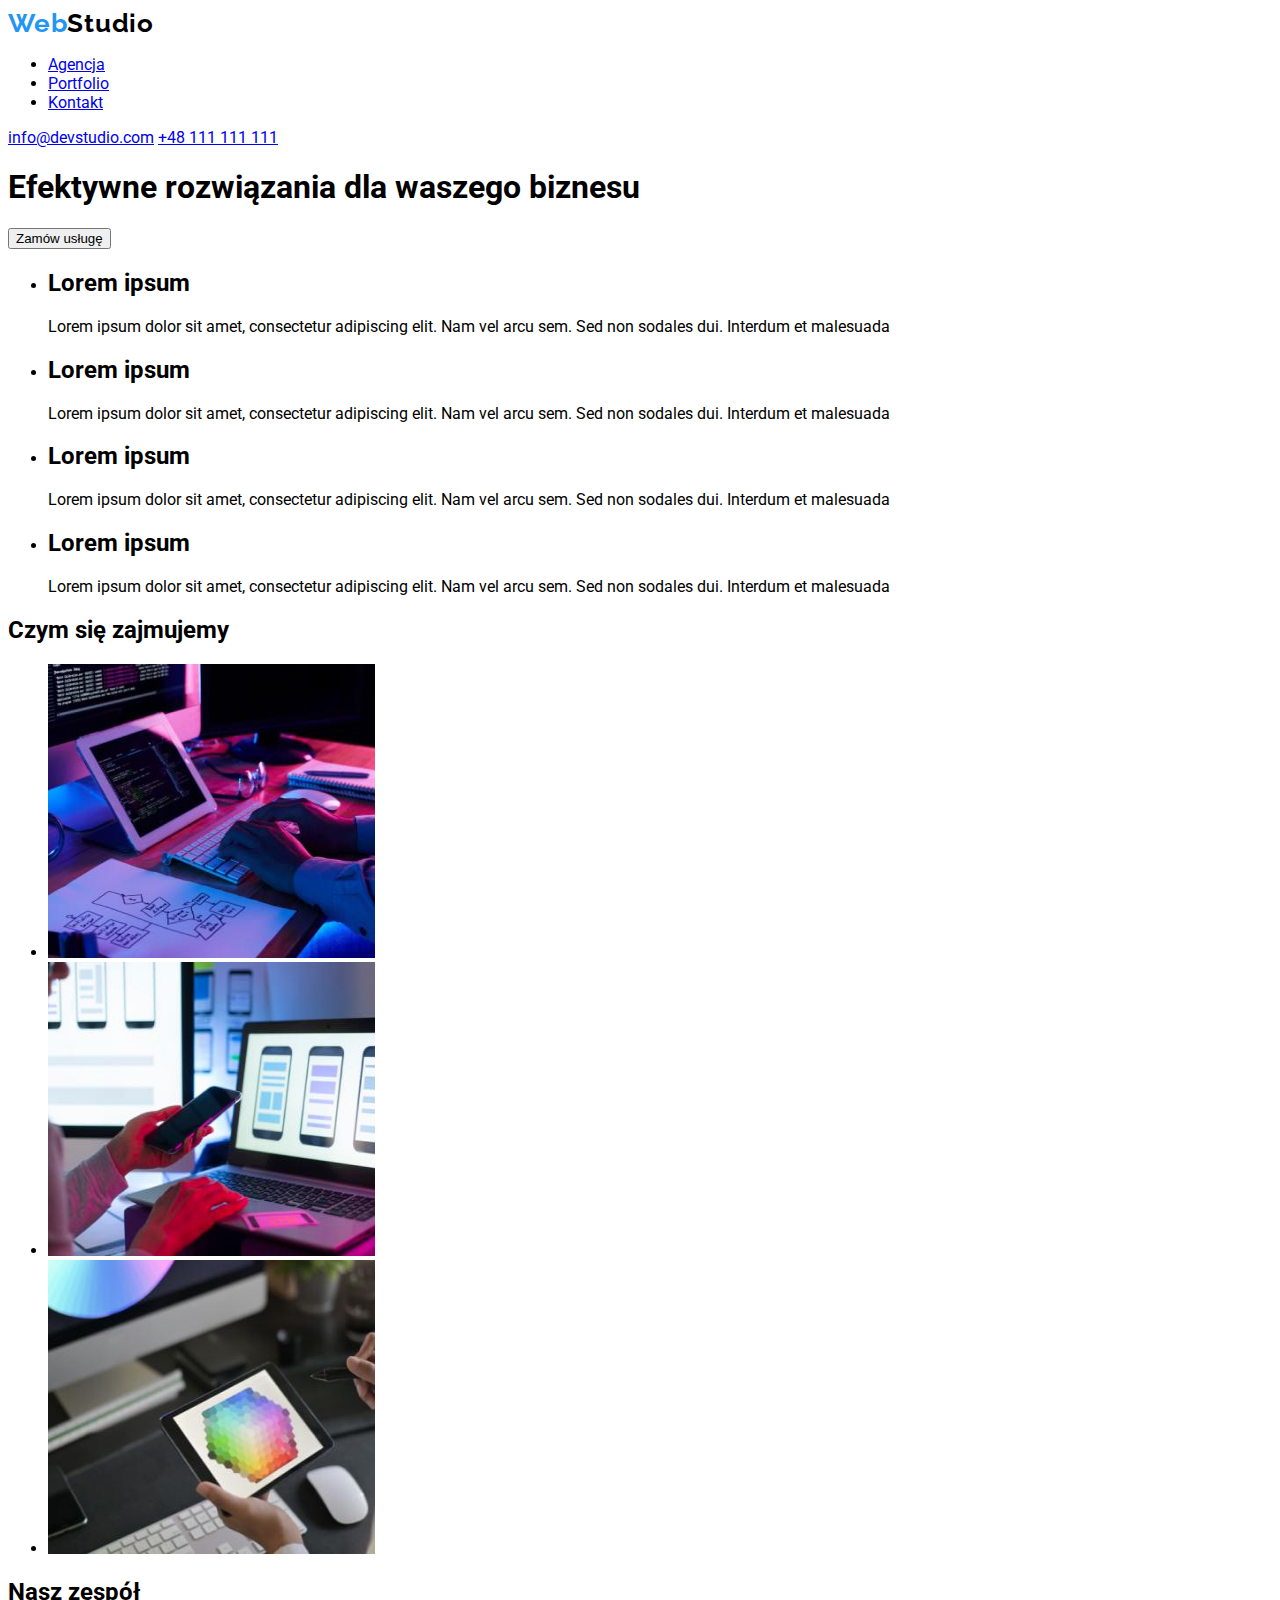
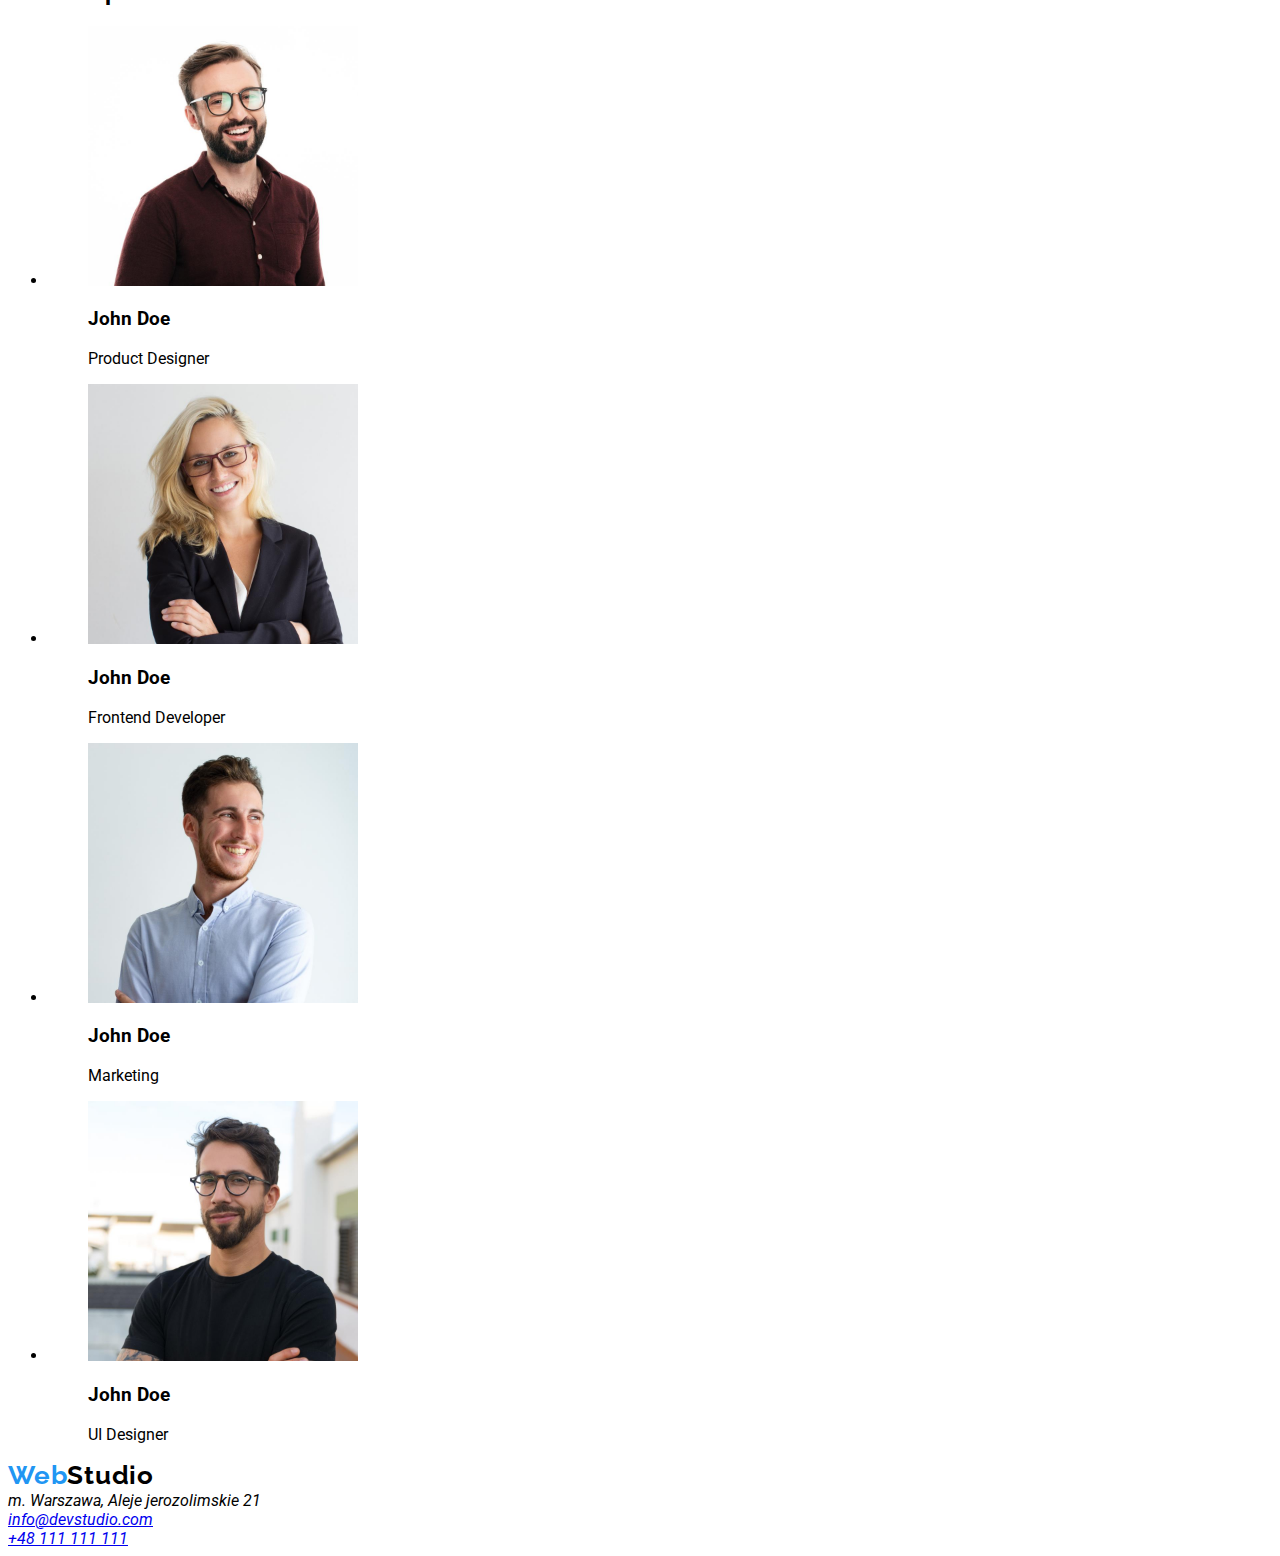
==== index.html @ 237c850c "Changed styles.css" ====
<!DOCTYPE html>
<html lang="pl">
  <head>
    <meta charset="UTF-8" />
    <meta http-equiv="X-UA-Compatible" content="IE=edge" />
    <meta name="viewport" content="width=device-width, initial-scale=1.0" />
    <title>Studio</title>
    <link rel="preconnect" href="https://fonts.googleapis.com" />
    <link rel="preconnect" href="https://fonts.gstatic.com" crossorigin />
    <link
      href="https://fonts.googleapis.com/css2?family=Raleway:wght@700&family=Roboto:wght@400;500;700;900&display=swap"
      rel="stylesheet"
    />
    <link rel="stylesheet" href="./css/styles.css" />
  </head>
  <body>
    <!--Nagłówek makiety-->
    <header>
      <a class="logo" href="index.html"><span class="logo-web">Web</span>Studio</a>
      <!--Menu makiety-->
      <nav>
        <ul>
          <li><a href="#">Agencja</a></li>
          <li><a href="portfolio.html">Portfolio</a></li>
          <li><a href="#">Kontakt</a></li>
        </ul>
      </nav>
      <a href="mailto:info@devstudio.com">info@devstudio.com</a>
      <a href="tel:+48111111111">+48 111 111 111</a>
    </header>
    <main>
      <!--Header makiety-->
      <section>
        <h1>Efektywne rozwiązania dla waszego biznesu</h1>
        <button type="button">Zamów usługę</button>
      </section>
      <!--Nasze atuty-->
      <section>
        <ul>
          <li>
            <div>
              <h2>Lorem ipsum</h2>
              <p>
                Lorem ipsum dolor sit amet, consectetur adipiscing elit. Nam vel
                arcu sem. Sed non sodales dui. Interdum et malesuada
              </p>
            </div>
          </li>
          <li>
            <div>
              <h2>Lorem ipsum</h2>
              <p>
                Lorem ipsum dolor sit amet, consectetur adipiscing elit. Nam vel
                arcu sem. Sed non sodales dui. Interdum et malesuada
              </p>
            </div>
          </li>
          <li>
            <div>
              <h2>Lorem ipsum</h2>
              <p></p>
              <p>
                Lorem ipsum dolor sit amet, consectetur adipiscing elit. Nam vel
                arcu sem. Sed non sodales dui. Interdum et malesuada
              </p>
            </div>
          </li>
          <li>
            <div>
              <h2>Lorem ipsum</h2>
              <p>
                Lorem ipsum dolor sit amet, consectetur adipiscing elit. Nam vel
                arcu sem. Sed non sodales dui. Interdum et malesuada
              </p>
            </div>
          </li>
        </ul>
      </section>
      <!--Czym sie zajmujemy-->
      <section>
        <h2>Czym się zajmujemy</h2>
        <ul>
          <li>
            <img
              src="images/desk1.jpg"
              alt="Praca przy biurku na komputerze i tablecie"
              width="327"
              height="294"
            />
          </li>
          <li>
            <img
              src="images/desk2.jpg"
              alt="Praca przy biurku z latopem i telefonem komórkowym"
              width="327"
              height="294"
            />
          </li>
          <li>
            <img
              src="images/desk3.jpg"
              alt="Praca z tabletem"
              width="327"
              height="294"
            />
          </li>
        </ul>
      </section>
      <!--Nasz zespół-->
      <section>
        <h2>Nasz zespół</h2>
        <ul>
          <li>
            <figure>
              <img
                src="images/productdesigner.jpg"
                alt="Product Designer"
                width="270"
                height="260"
              />
              <figcaption>
                <h3>John Doe</h3>
                <p>Product Designer</p>
              </figcaption>
            </figure>
          </li>
          <li>
            <figure>
              <img
                src="images/fronenddeveloper.jpg"
                alt="Frontend Developer"
                width="270"
                height="260"
              />
              <figcaption>
                <h3>John Doe</h3>
                <p>Frontend Developer</p>
              </figcaption>
            </figure>
          </li>
          <li>
            <figure>
              <img
                src="images/marketing.jpg"
                alt="Marketing"
                width="270"
                height="260"
              />
              <figcaption>
                <h3>John Doe</h3>
                <p>Marketing</p>
              </figcaption>
            </figure>
          </li>
          <li>
            <figure>
              <img
                src="images/uidesigner.jpg"
                alt="UI Designer"
                width="270"
                height="260"
              />
              <figcaption>
                <h3>John Doe</h3>
                <p>UI Designer</p>
              </figcaption>
            </figure>
          </li>
        </ul>
      </section>
    </main>
    <!--Footer-->
    <footer>
      <a class="logo" href="index.html"><span class="logo-web">Web</span>Studio</a>
      <address>
        m. Warszawa, Aleje jerozolimskie 21 <br />
        <a href="mailto:info@devstudio.com">info@devstudio.com</a> <br />
        <a href="tel:+48111111111">+48 111 111 111</a>
      </address>
    </footer>
  </body>
</html>
---- css/styles.css ----
/* font-family: 'Raleway', sans-serif;*/
/* family: 'Roboto', sans-serif; */
:root{
    --main-color: "212121";
}
body {
    font-family: 'Roboto'; sans-serfif; 
    color: var (--main-color);
}
.logo {
font-family: 'Raleway'; sans-serfif;
font-weight: 700;
font-size: 26px;
line-height: 31px;
text-decoration: none;
letter-spacing: 0.03em;
color: #000;
}
.logo-web {
    color: #2196F3; 
}
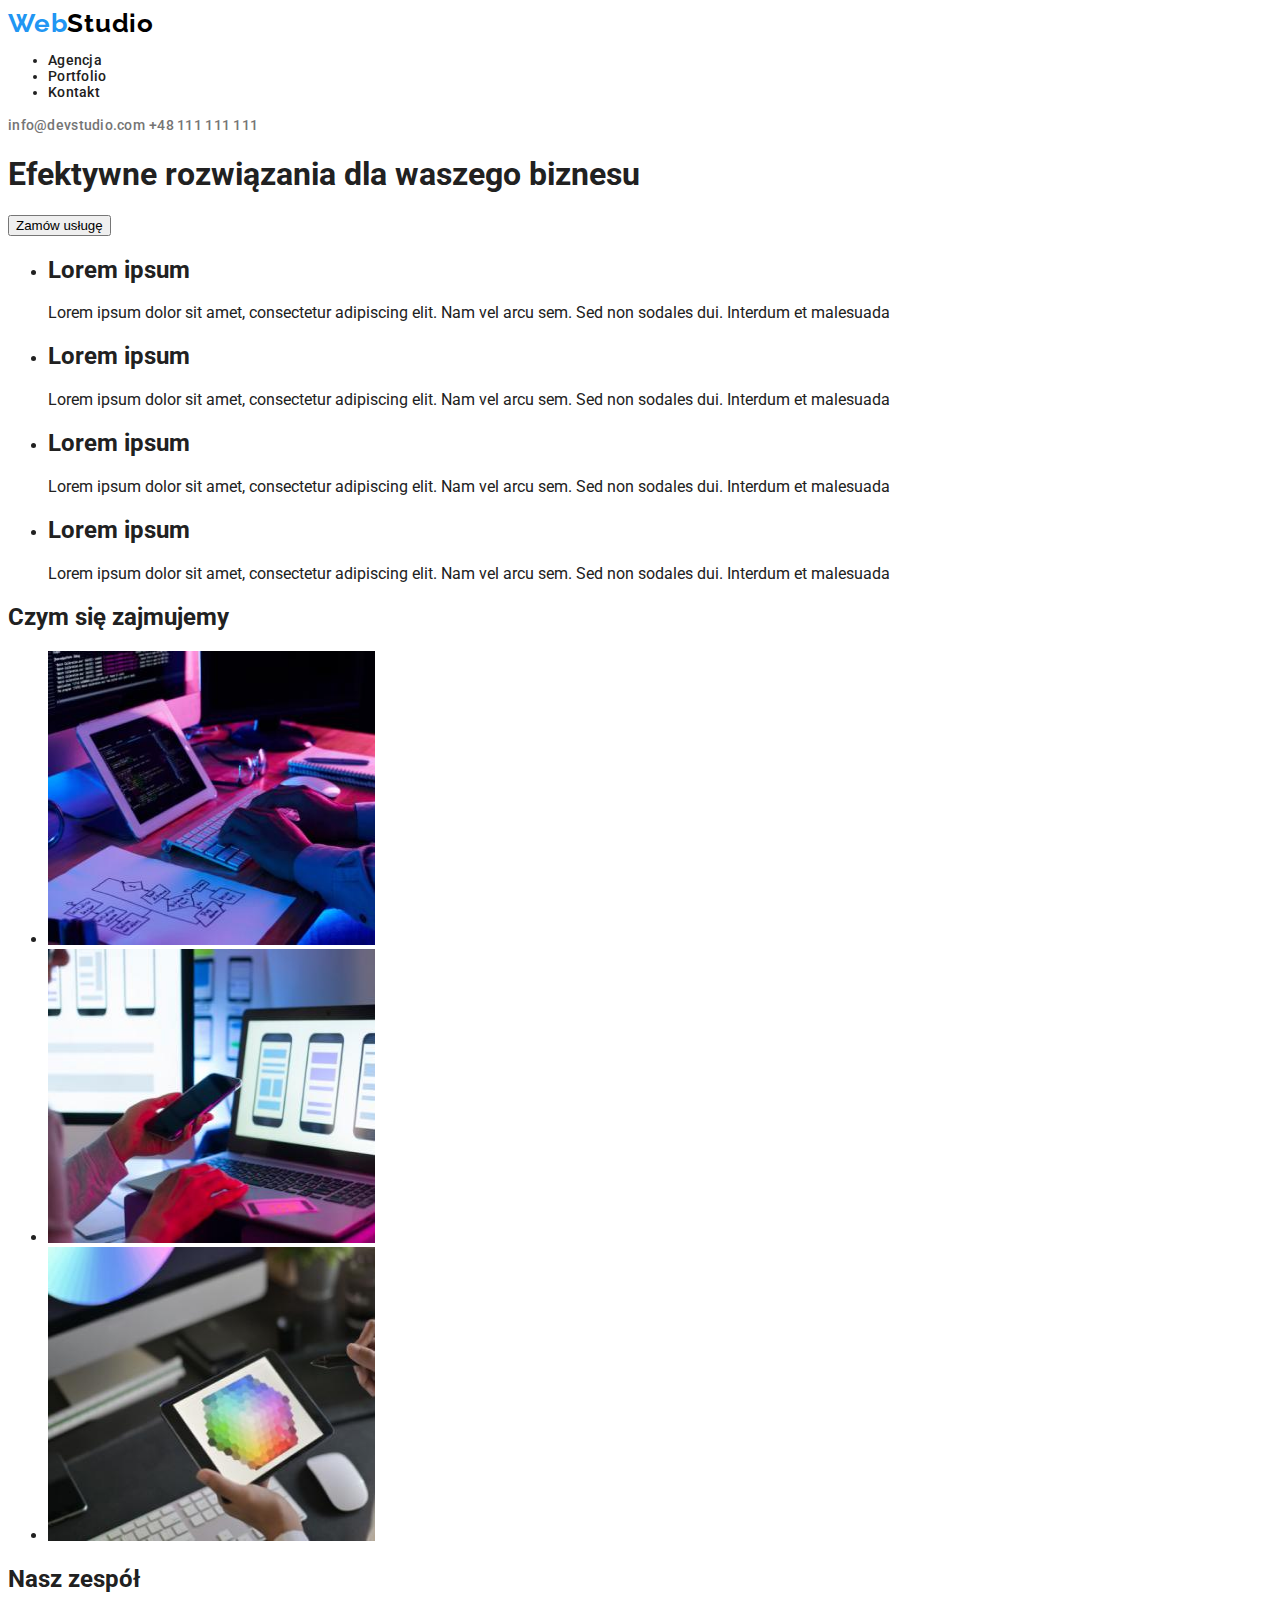
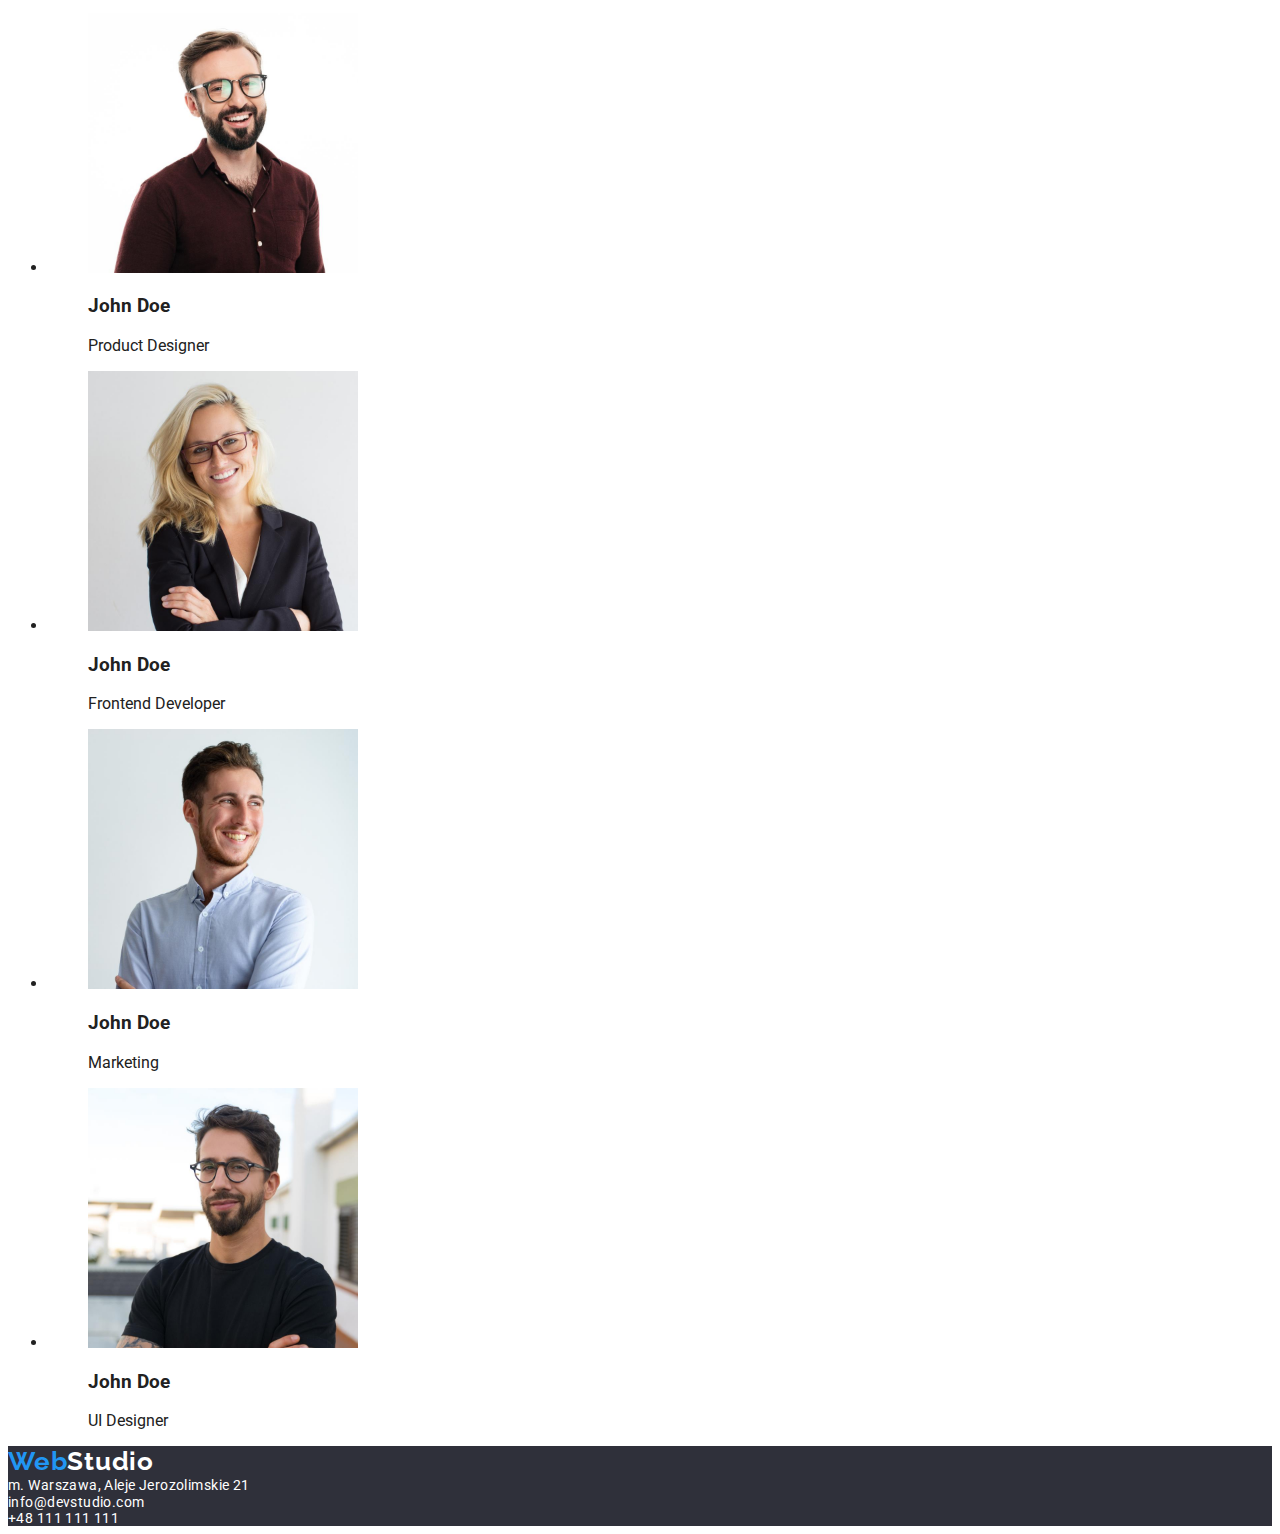
==== commit d5015154: "updated styles.css" ====
--- a/index.html
+++ b/index.html
@@ -16,17 +16,17 @@
   <body>
     <!--Nagłówek makiety-->
     <header>
-      <a class="logo" href="index.html"><span class="logo-web">Web</span>Studio</a>
+      <a class="header-logo" href="index.html"><span class="logo-web">Web</span>Studio</a>
       <!--Menu makiety-->
       <nav>
-        <ul>
-          <li><a href="#">Agencja</a></li>
-          <li><a href="portfolio.html">Portfolio</a></li>
-          <li><a href="#">Kontakt</a></li>
+        <ul class="nav-list">
+          <li><a class="nav-list-item-link" href="#">Agencja</a></li>
+          <li><a class="nav-list-item-link" href="portfolio.html">Portfolio</a></li>
+          <li><a class="nav-list-item-link" href="#">Kontakt</a></li>
         </ul>
       </nav>
-      <a href="mailto:info@devstudio.com">info@devstudio.com</a>
-      <a href="tel:+48111111111">+48 111 111 111</a>
+      <a class="header-address" href="mailto:info@devstudio.com">info@devstudio.com</a>
+      <a class="header-phone" href="tel:+48111111111">+48 111 111 111</a>
     </header>
     <main>
       <!--Header makiety-->
@@ -170,12 +170,12 @@
       </section>
     </main>
     <!--Footer-->
-    <footer>
-      <a class="logo" href="index.html"><span class="logo-web">Web</span>Studio</a>
-      <address>
-        m. Warszawa, Aleje jerozolimskie 21 <br />
-        <a href="mailto:info@devstudio.com">info@devstudio.com</a> <br />
-        <a href="tel:+48111111111">+48 111 111 111</a>
+    <footer class="footer-color">
+      <a class="footer-logo" href="index.html"><span class="logo-web">Web</span>Studio</a>
+      <address class="footer-address">
+        m. Warszawa, Aleje Jerozolimskie 21 <br />
+        <a class="footer-address-link" href="mailto:info@devstudio.com">info@devstudio.com</a> <br />
+        <a class="footer-phone-link" href="tel:+48111111111">+48 111 111 111</a>
       </address>
     </footer>
   </body>
--- a/css/styles.css
+++ b/css/styles.css
@@ -1,21 +1,76 @@
-/* font-family: 'Raleway', sans-serif;*/
-/* family: 'Roboto', sans-serif; */
-:root{
-    --main-color: "212121";
+:root {
+    --main-color: #212121;
+    --support-color: #757575;
+    --higlight-color: #2196F3;
+    --logo-color: #000000;
+    --logo-footer-color: #FFFFFF;
+    --footer-link-color: #FFFFFF 60%;
+    --background-color: #2F303A;
 }
 body {
     font-family: 'Roboto'; sans-serfif; 
-    color: var (--main-color);
+    color: var(--main-color);
 }
-.logo {
+.header-logo, .logo-web, .footer-logo {
 font-family: 'Raleway'; sans-serfif;
 font-weight: 700;
 font-size: 26px;
-line-height: 31px;
+line-height: 1.19;
 text-decoration: none;
 letter-spacing: 0.03em;
-color: #000;
+color: var(--logo-color);
 }
 .logo-web {
-    color: #2196F3; 
+color: var(--higlight-color); 
 }
+.footer-logo {
+color: var(--logo-footer-color);
+}
+.header-address, .header-phone {
+    font-weight: 500;
+    font-size: 14px;
+    line-height: 1.14;
+    text-decoration: none;
+    letter-spacing: 0.02em;
+    color: var(--support-color);
+}
+.header-address:hover, .header-phone:hover,
+.header-address:focus, .header-phone:focus {
+color: var(--higlight-color);
+text-decoration: underline;
+}
+.nav-list, .nav-list-item-link {
+    font-weight: 500;
+    font-size: 14px;
+    line-height: 1.14;
+    text-decoration: none;
+    letter-spacing: 0.02em;
+    color: var(--main-color);
+}
+/*.nav-list-item-link:hover, .nav-list-item-link:focus {
+    color: var(--higlight-color);
+    text-decoration: underline;
+}*/
+.footer-color {
+background-color: var(--background-color);
+}
+.footer-address {
+    font-style: normal;
+    font-size: 14px;
+    line-height: 1.171;
+    letter-spacing: 0.03em;
+    color: var(--logo-footer-color);
+}
+.footer-address-link, .footer-phone-link, .footer-address-link-u {
+    color: var(--footer-link-color);
+    text-decoration: none;
+}
+.footer-address-link-u {
+    text-decoration: underline;
+}
+.footer-address-link:hover, .footer-phone-link:hover,
+.footer-address-link:focus, .footer-phone-link:focus,
+.footer-address-link-u:hover,.footer-address-link-u:focus {
+color: var(--higlight-color);
+text-decoration: underline;
+}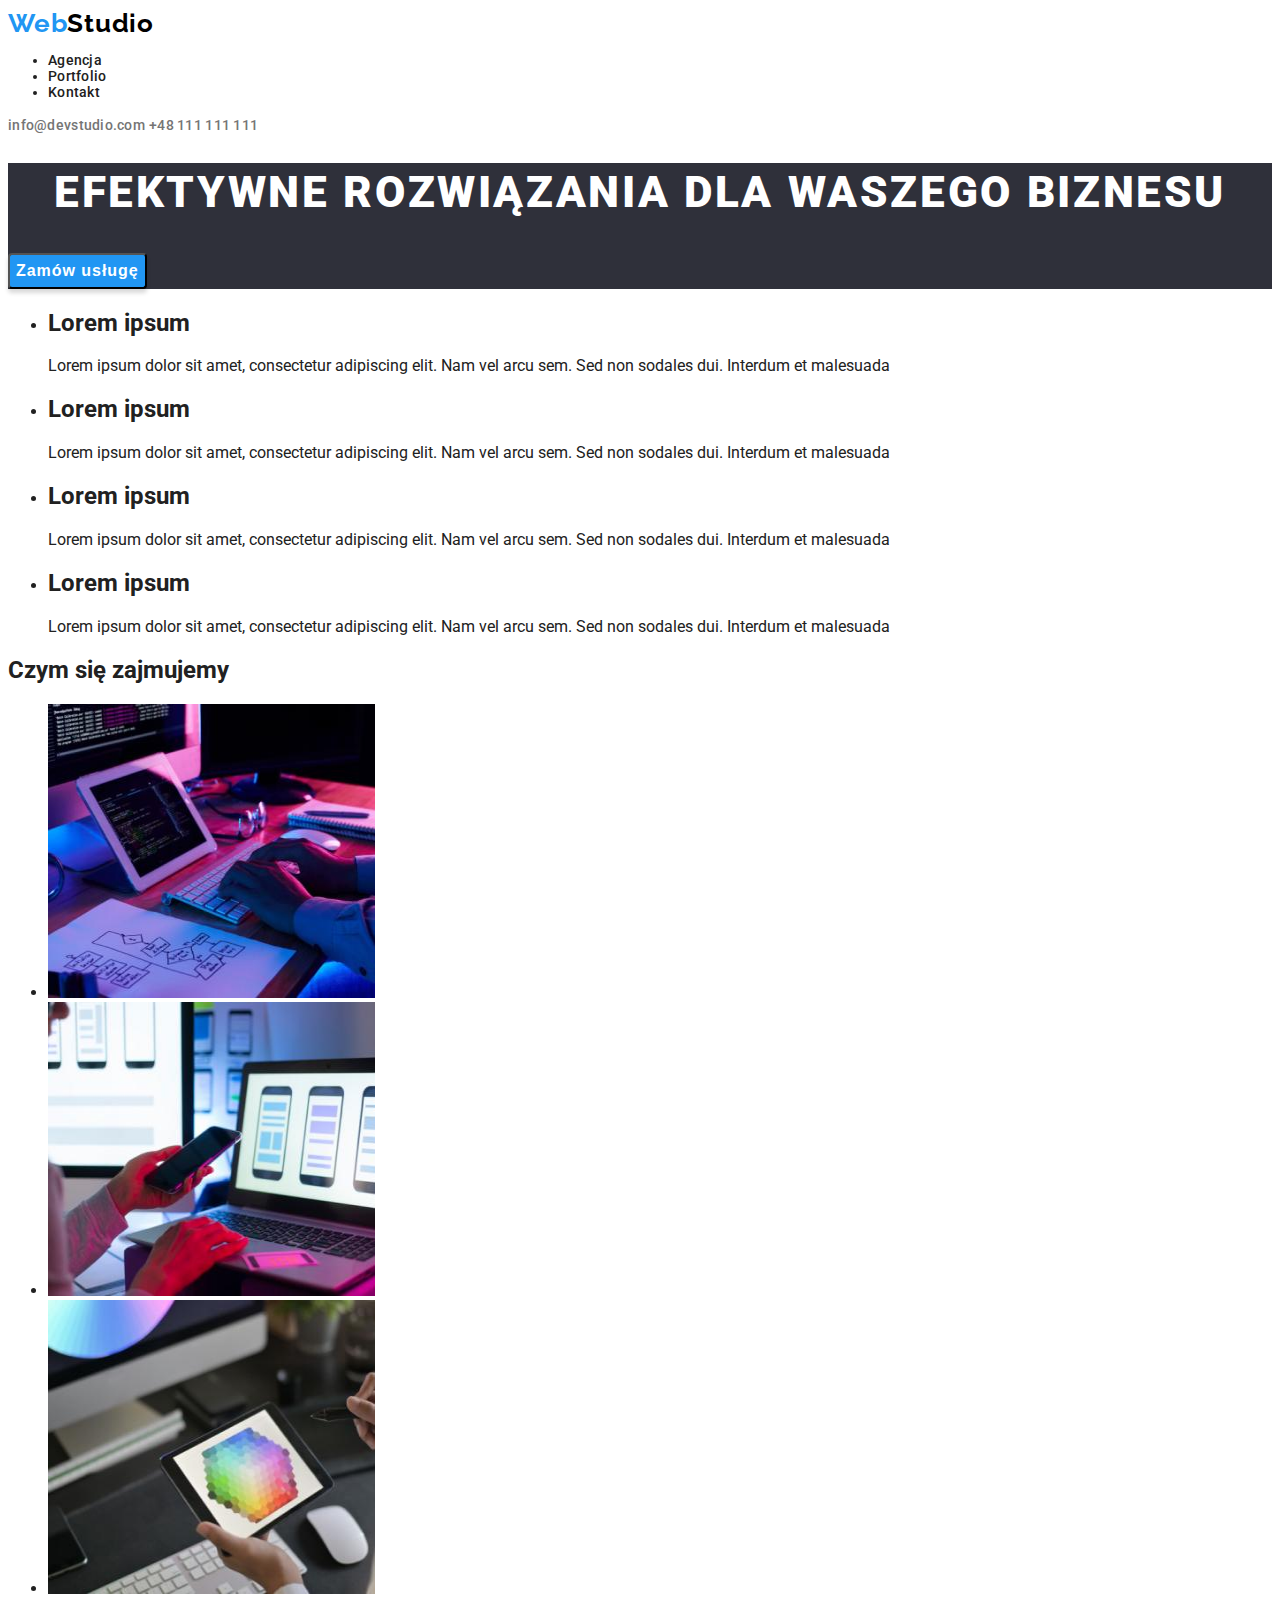
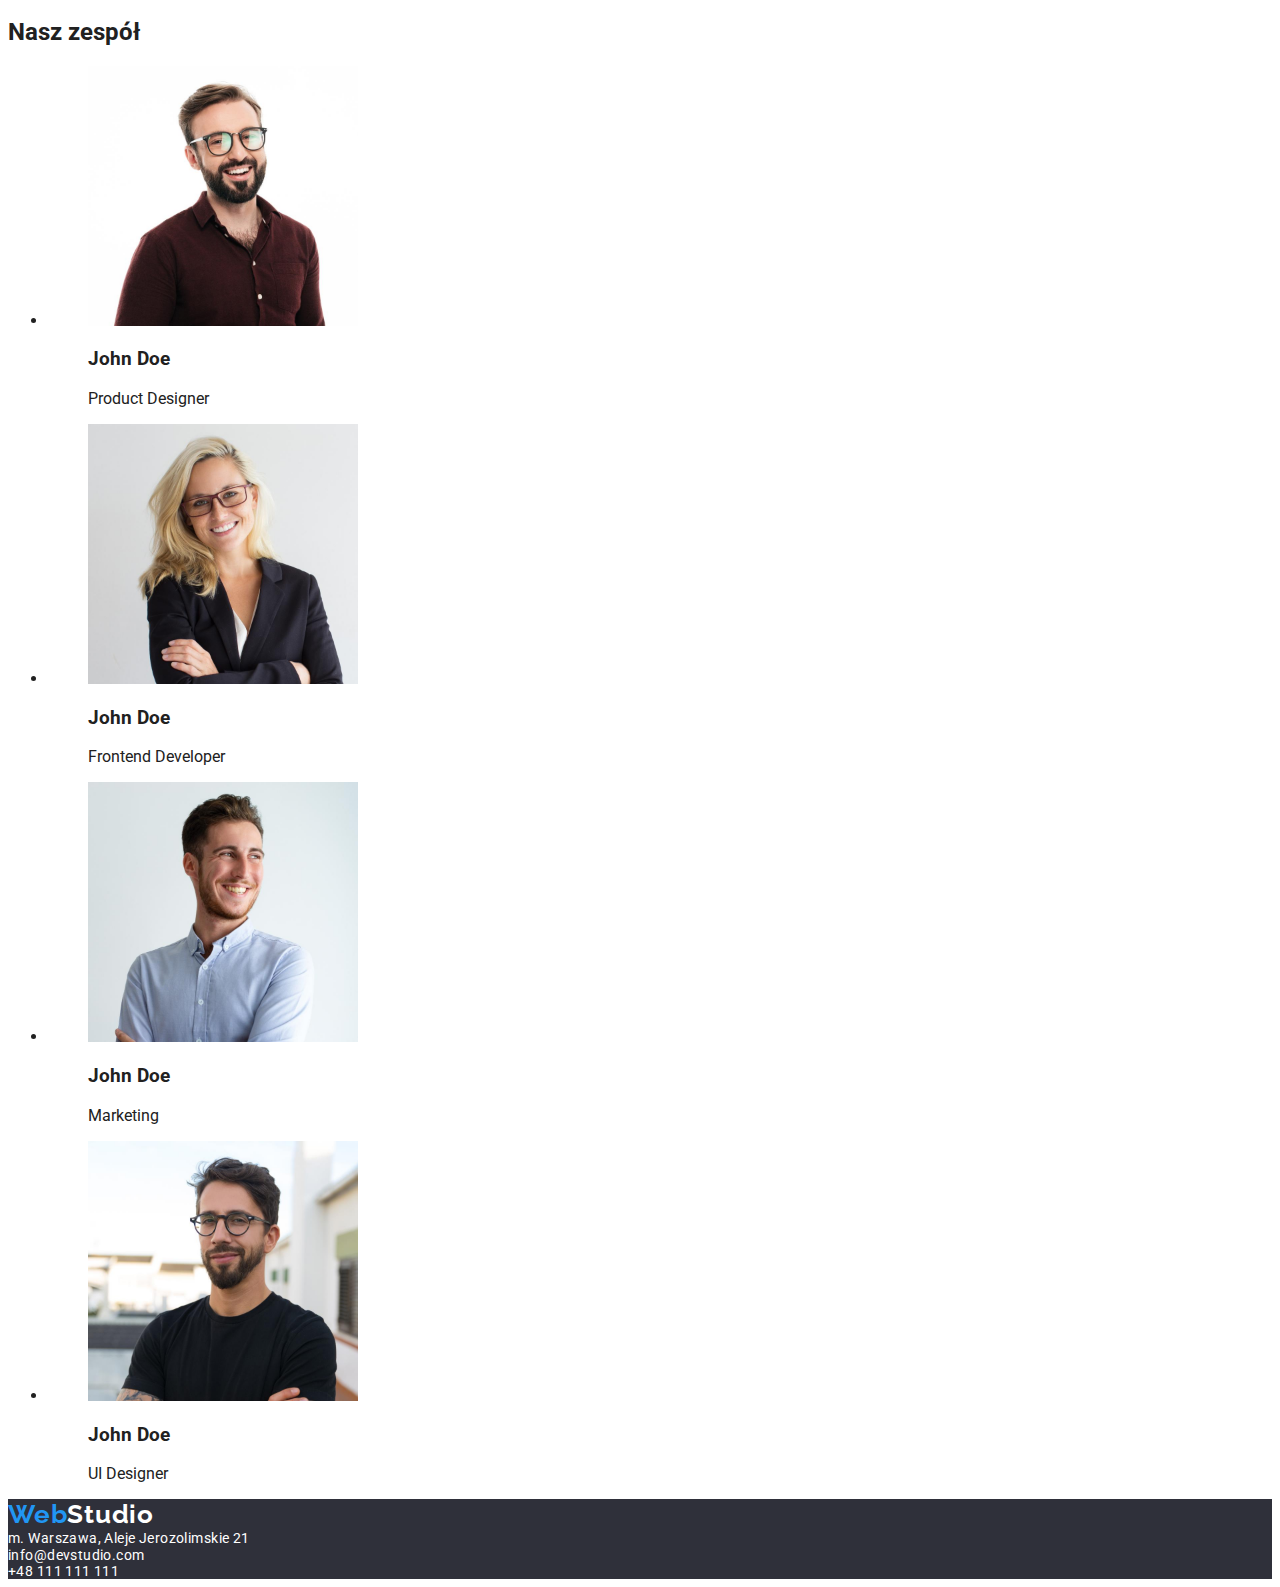
==== commit 3349223f: "Updatede styles.css" ====
--- a/index.html
+++ b/index.html
@@ -30,9 +30,9 @@
     </header>
     <main>
       <!--Header makiety-->
-      <section>
-        <h1>Efektywne rozwiązania dla waszego biznesu</h1>
-        <button type="button">Zamów usługę</button>
+      <section class="main-title">
+        <h1 class="main-title-text" >Efektywne rozwiązania dla waszego biznesu</h1>
+        <button class="main-button" type="button">Zamów usługę</button>
       </section>
       <!--Nasze atuty-->
       <section>
--- a/css/styles.css
+++ b/css/styles.css
@@ -6,13 +6,14 @@
     --logo-footer-color: #FFFFFF;
     --footer-link-color: #FFFFFF 60%;
     --background-color: #2F303A;
+    --box-shadow-color: rgba(0, 0, 0, 0.15);
 }
 body {
-    font-family: 'Roboto'; sans-serfif; 
+    font-family: 'Roboto', sans-serfif;
     color: var(--main-color);
 }
 .header-logo, .logo-web, .footer-logo {
-font-family: 'Raleway'; sans-serfif;
+font-family: 'Raleway', sans-serfif;
 font-weight: 700;
 font-size: 26px;
 line-height: 1.19;
@@ -47,10 +48,35 @@
     letter-spacing: 0.02em;
     color: var(--main-color);
 }
-/*.nav-list-item-link:hover, .nav-list-item-link:focus {
+.nav-list-item-link:hover, .nav-list-item-link:focus {
     color: var(--higlight-color);
     text-decoration: underline;
-}*/
+}
+.main-title {
+    background-color: var(--background-color);
+}
+.main-title-text {
+font-weight: 900;
+font-size: 44px;
+line-height: 1.36;
+text-align: center;
+letter-spacing: 0.06em;
+text-transform: uppercase;
+color: var(--logo-footer-color);
+}
+.main-button {
+background: var(--higlight-color);
+box-shadow: 0px 4px 4px var(--box-shadow-color);
+border-radius: 4px;
+font-weight: 700;
+font-size: 16px;
+line-height: 1.88;
+display: flex;
+align-items: center;
+text-align: center;
+letter-spacing: 0.06em;
+color: var(--logo-footer-color);
+}
 .footer-color {
 background-color: var(--background-color);
 }
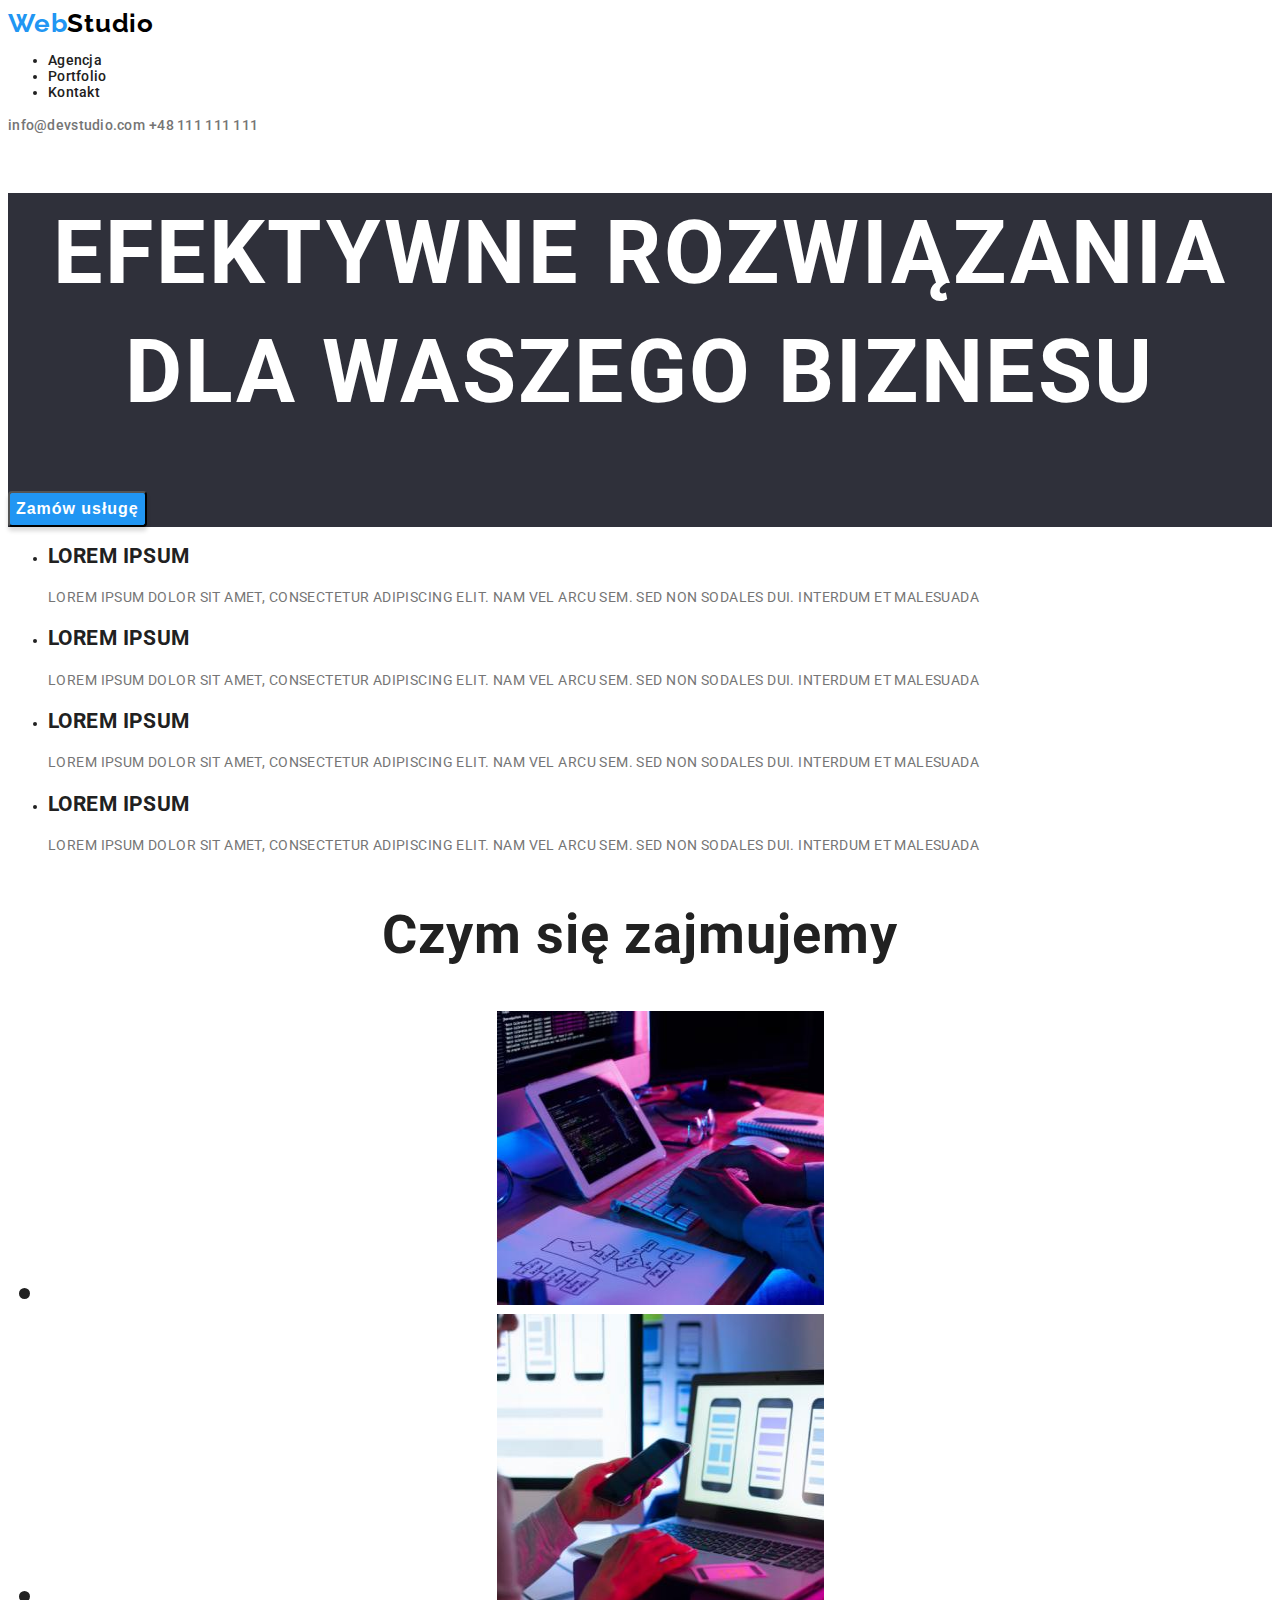
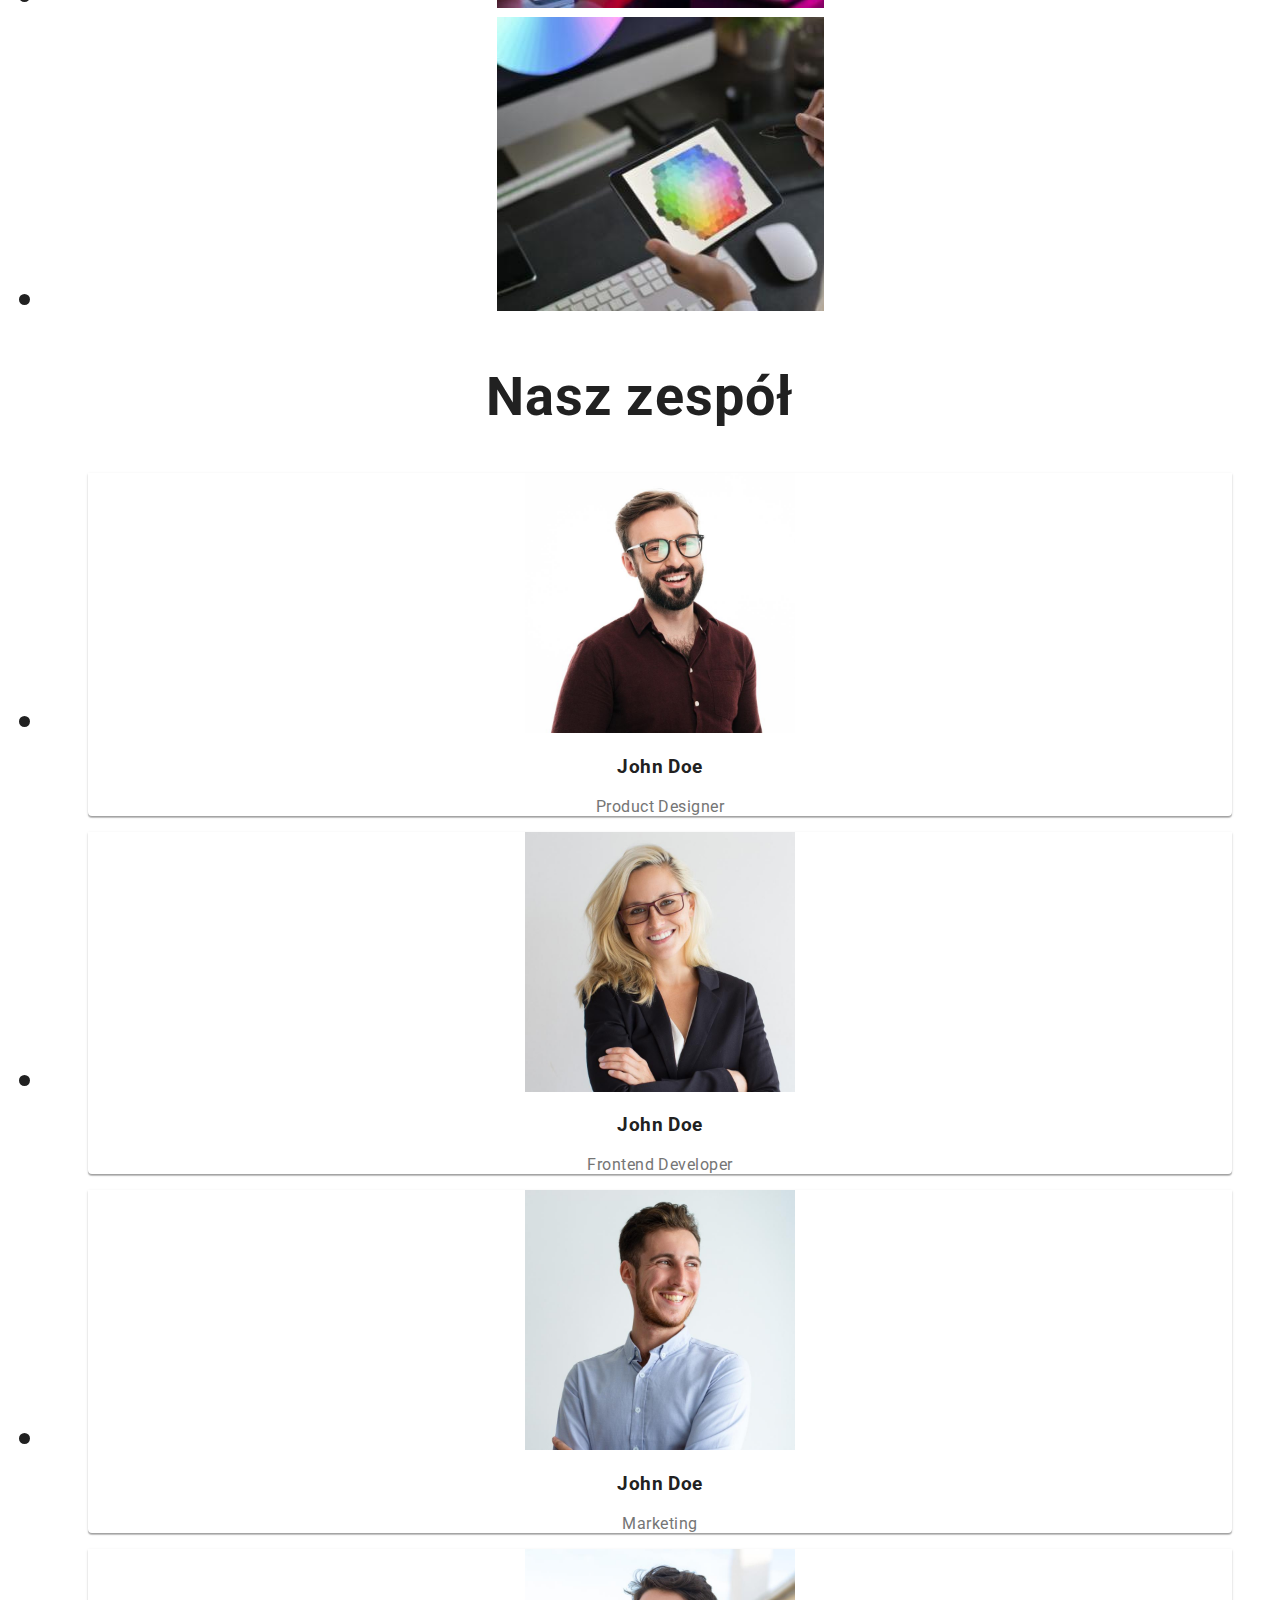
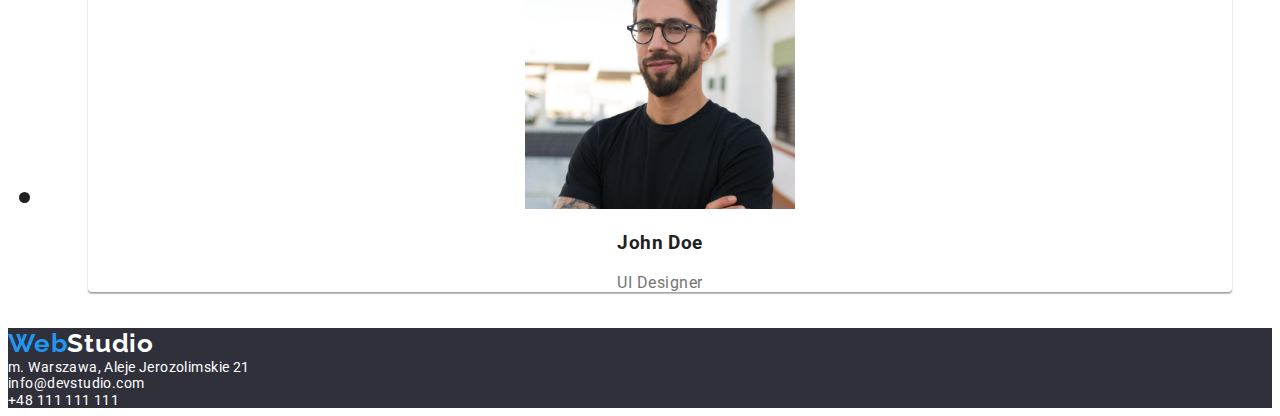
==== commit a634be4b: "updated styles.css" ====
--- a/index.html
+++ b/index.html
@@ -30,17 +30,17 @@
     </header>
     <main>
       <!--Header makiety-->
-      <section class="main-title">
-        <h1 class="main-title-text" >Efektywne rozwiązania dla waszego biznesu</h1>
+      <section class="main-section">
+        <h1>Efektywne rozwiązania dla waszego biznesu</h1>
         <button class="main-button" type="button">Zamów usługę</button>
       </section>
       <!--Nasze atuty-->
-      <section>
+      <section class="trumps" >
         <ul>
           <li>
             <div>
               <h2>Lorem ipsum</h2>
-              <p>
+              <p class="trumps-item">
                 Lorem ipsum dolor sit amet, consectetur adipiscing elit. Nam vel
                 arcu sem. Sed non sodales dui. Interdum et malesuada
               </p>
@@ -49,7 +49,7 @@
           <li>
             <div>
               <h2>Lorem ipsum</h2>
-              <p>
+              <p class="trumps-item">
                 Lorem ipsum dolor sit amet, consectetur adipiscing elit. Nam vel
                 arcu sem. Sed non sodales dui. Interdum et malesuada
               </p>
@@ -58,8 +58,7 @@
           <li>
             <div>
               <h2>Lorem ipsum</h2>
-              <p></p>
-              <p>
+              <p class="trumps-item">
                 Lorem ipsum dolor sit amet, consectetur adipiscing elit. Nam vel
                 arcu sem. Sed non sodales dui. Interdum et malesuada
               </p>
@@ -68,7 +67,7 @@
           <li>
             <div>
               <h2>Lorem ipsum</h2>
-              <p>
+              <p class="trumps-item">
                 Lorem ipsum dolor sit amet, consectetur adipiscing elit. Nam vel
                 arcu sem. Sed non sodales dui. Interdum et malesuada
               </p>
@@ -77,7 +76,7 @@
         </ul>
       </section>
       <!--Czym sie zajmujemy-->
-      <section>
+      <section class="works" >
         <h2>Czym się zajmujemy</h2>
         <ul>
           <li>
@@ -107,62 +106,62 @@
         </ul>
       </section>
       <!--Nasz zespół-->
-      <section>
+      <section class="team" >
         <h2>Nasz zespół</h2>
         <ul>
           <li>
-            <figure>
+            <figure class="team-img">
               <img
                 src="images/productdesigner.jpg"
                 alt="Product Designer"
                 width="270"
                 height="260"
               />
-              <figcaption>
+              <figcaption class="team-img-name">
                 <h3>John Doe</h3>
-                <p>Product Designer</p>
+                <p class="team-img-descrip">Product Designer</p>
               </figcaption>
             </figure>
           </li>
           <li>
-            <figure>
+            <figure class="team-img">
               <img
                 src="images/fronenddeveloper.jpg"
                 alt="Frontend Developer"
                 width="270"
                 height="260"
               />
-              <figcaption>
+              <figcaption class="team-img-name">
                 <h3>John Doe</h3>
-                <p>Frontend Developer</p>
+                <p class="team-img-descrip">Frontend Developer</p>
               </figcaption>
             </figure>
           </li>
           <li>
-            <figure>
+            <figure class="team-img">
               <img
                 src="images/marketing.jpg"
                 alt="Marketing"
                 width="270"
                 height="260"
               />
-              <figcaption>
+              <figcaption class="team-img-name">
                 <h3>John Doe</h3>
-                <p>Marketing</p>
+                <p class="team-img-descrip">Marketing</p>
               </figcaption>
             </figure>
           </li>
           <li>
-            <figure>
+            <figure class="team-img">
               <img
                 src="images/uidesigner.jpg"
                 alt="UI Designer"
                 width="270"
                 height="260"
               />
-              <figcaption>
+              <figcaption class="team-img-name">
                 <h3>John Doe</h3>
-                <p>UI Designer</p>
+                <p class="team-img-descrip">UI Designer</p>
               </figcaption>
             </figure>
           </li>
--- a/css/styles.css
+++ b/css/styles.css
@@ -12,8 +12,11 @@
     font-family: 'Roboto', sans-serfif;
     color: var(--main-color);
 }
+
+/* Nagłówek makiety i logo w footer*/
+
 .header-logo, .logo-web, .footer-logo {
-font-family: 'Raleway', sans-serfif;
+font-family: 'Raleway';
 font-weight: 700;
 font-size: 26px;
 line-height: 1.19;
@@ -40,6 +43,9 @@
 color: var(--higlight-color);
 text-decoration: underline;
 }
+
+/* Menu makiety */
+
 .nav-list, .nav-list-item-link {
     font-weight: 500;
     font-size: 14px;
@@ -52,17 +58,18 @@
     color: var(--higlight-color);
     text-decoration: underline;
 }
-.main-title {
+
+/* Header makiety */
+
+.main-section {
     background-color: var(--background-color);
-}
-.main-title-text {
-font-weight: 900;
-font-size: 44px;
-line-height: 1.36;
-text-align: center;
-letter-spacing: 0.06em;
-text-transform: uppercase;
-color: var(--logo-footer-color);
+    font-weight: 900;
+    font-size: 44px;
+    line-height: 1.36;
+    text-align: center;
+    letter-spacing: 0.06em;
+    text-transform: uppercase;
+    color: var(--logo-footer-color);
 }
 .main-button {
 background: var(--higlight-color);
@@ -73,10 +80,60 @@
 line-height: 1.88;
 display: flex;
 align-items: center;
-text-align: center;
 letter-spacing: 0.06em;
 color: var(--logo-footer-color);
 }
+
+/* Nasze atuty*/
+
+.trumps {
+font-weight: 700;
+font-size: 14px;
+line-height: 1.14;
+letter-spacing: 0.03em;
+text-transform: uppercase;
+color: var(--main-color);
+}
+.trumps-item {
+font-weight: 400;
+line-height: 1.71;
+color: var(--support-color);
+}
+
+/* Czym sie zajmujemy  i nagłówek do Nasz zespół */
+
+.works, .team {
+font-weight: 700;
+font-size: 36px;
+line-height: 1.17;
+text-align: center;
+letter-spacing: 0.03em;
+color: var(--main-color);
+}
+
+/* Nasz zespół */
+
+.team-img {
+background: var(--logo-footer-color);
+box-shadow: 0px 1px 3px rgba(0, 0, 0, 0.12),
+            0px 1px 1px rgba(0, 0, 0, 0.14),
+            0px 2px 1px rgba(0, 0, 0, 0.2);
+border-radius: 0px 0px 4px 4px;
+font-weight: 500;
+font-size: 16px;
+line-height: 1.19;
+text-align: center;
+letter-spacing: 0.03em;
+color: var(--main-color);
+}
+
+.team-img-descrip {
+font-weight: 400;
+color: var(--support-color);
+}
+
+/* Footer */
+
 .footer-color {
 background-color: var(--background-color);
 }
@@ -96,7 +153,7 @@
 }
 .footer-address-link:hover, .footer-phone-link:hover,
 .footer-address-link:focus, .footer-phone-link:focus,
-.footer-address-link-u:hover,.footer-address-link-u:focus {
+.footer-address-link-u:hover, .footer-address-link-u:focus {
 color: var(--higlight-color);
 text-decoration: underline;
 }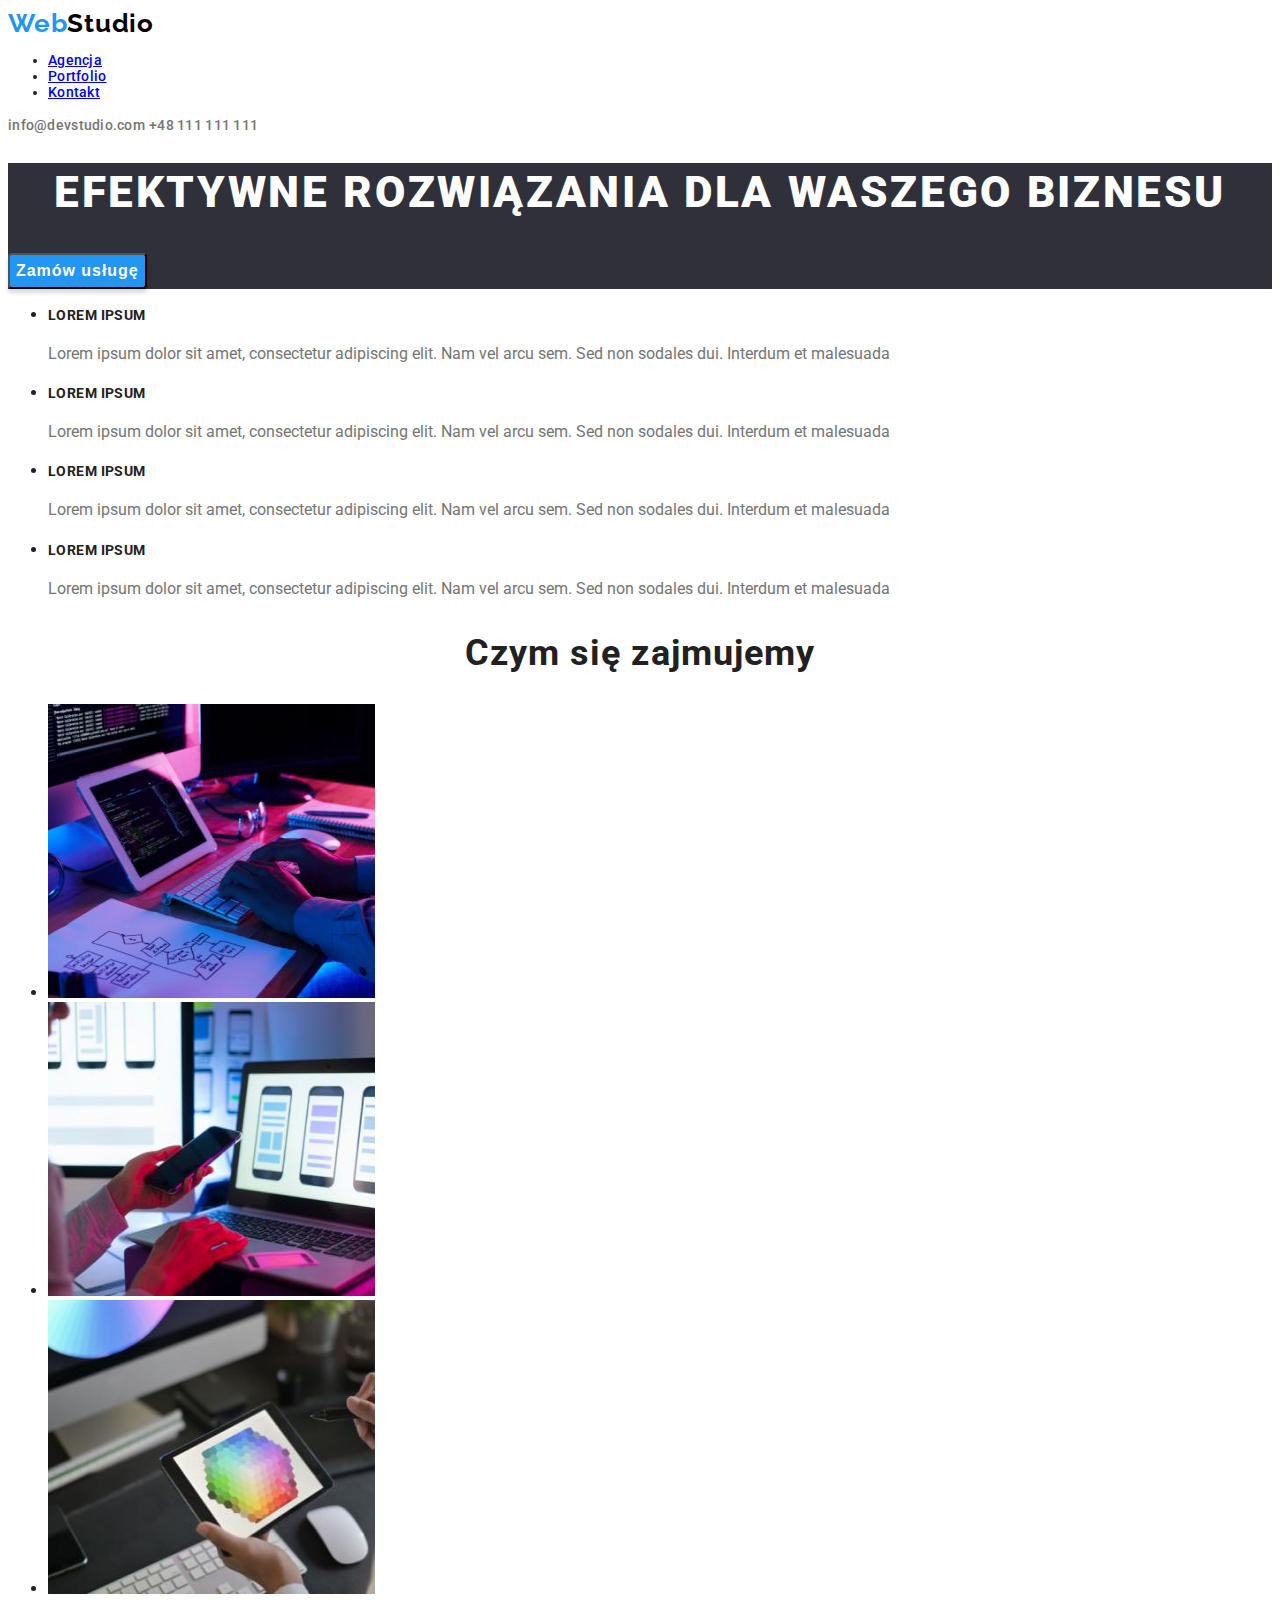
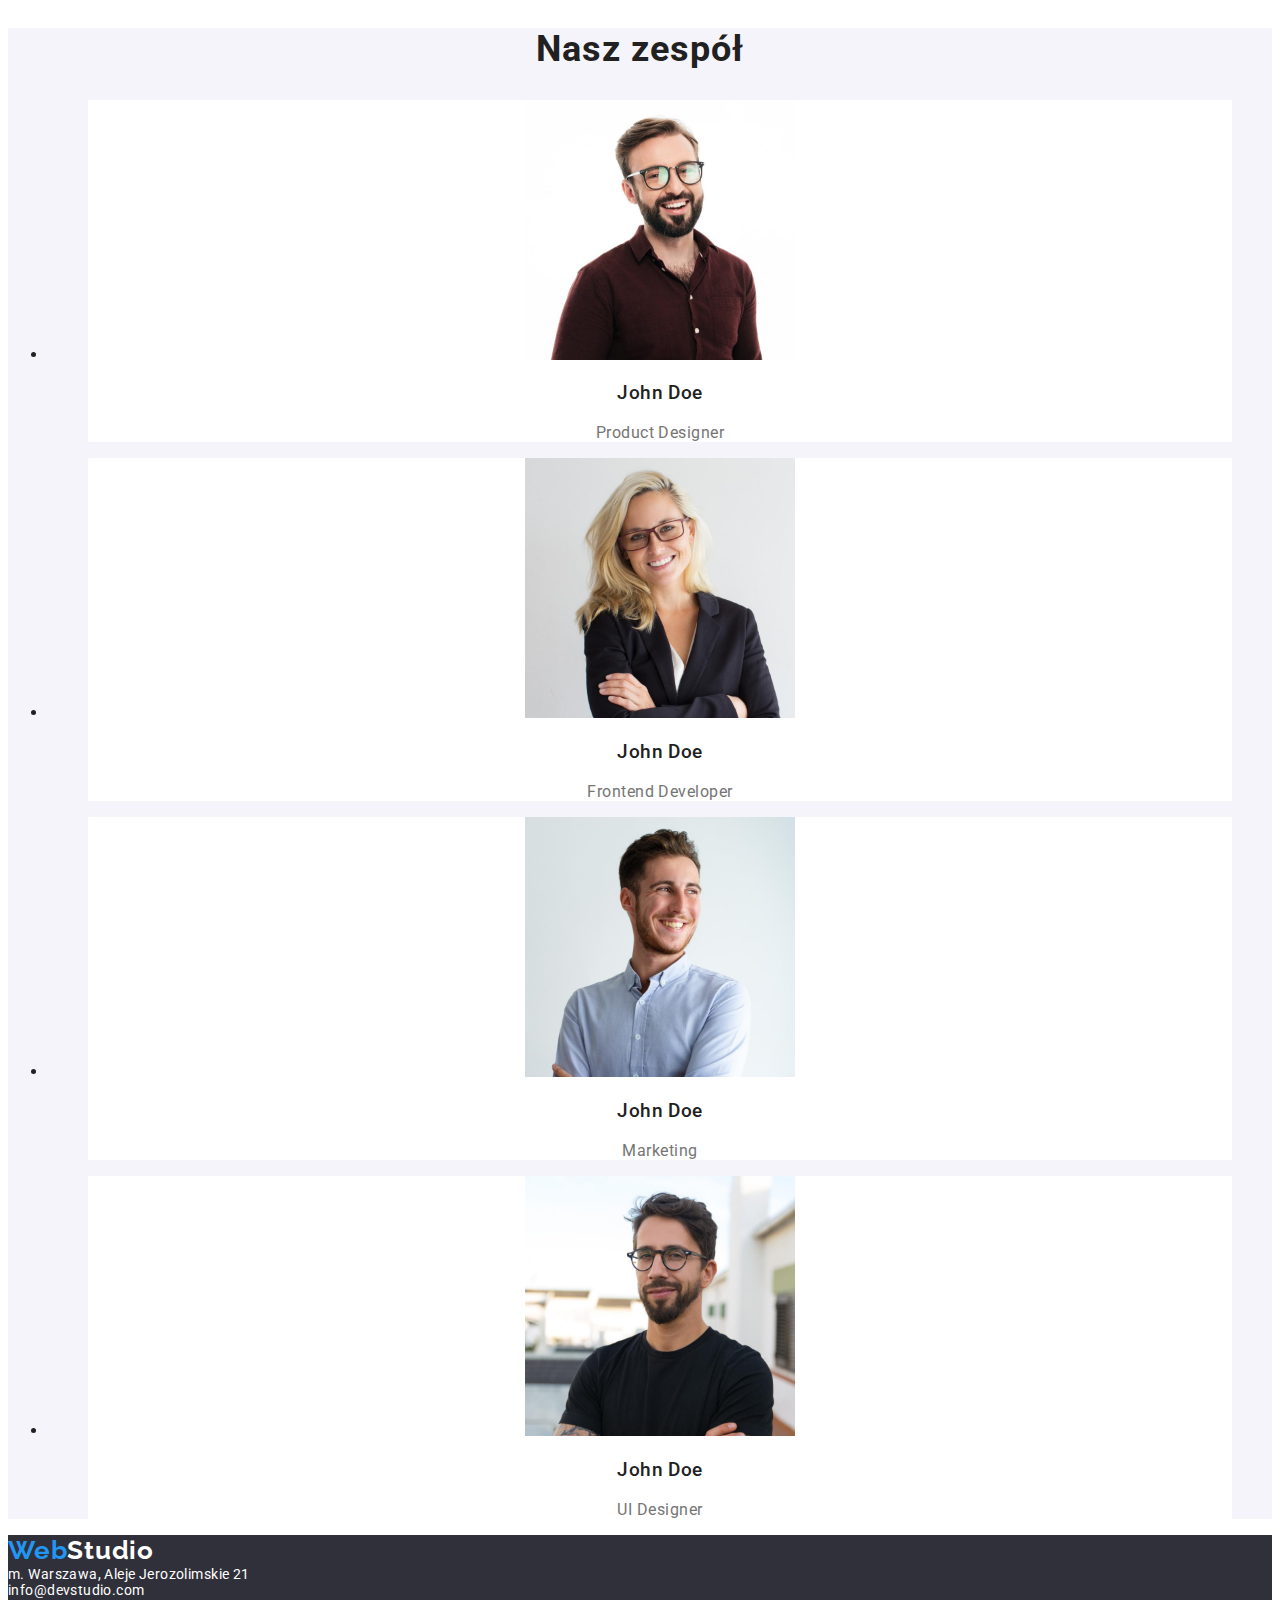
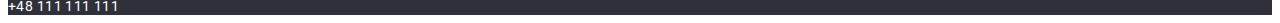
==== commit 1ecfde6d: "Updated styles.css" ====
--- a/index.html
+++ b/index.html
@@ -30,15 +30,15 @@
     </header>
     <main>
       <!--Header makiety-->
-      <section class="main-section">
+      <section class="title">
         <h1>Efektywne rozwiązania dla waszego biznesu</h1>
-        <button class="main-button" type="button">Zamów usługę</button>
+        <button class="title-button" type="button">Zamów usługę</button>
       </section>
       <!--Nasze atuty-->
       <section class="trumps" >
         <ul>
           <li>
-            <div>
+            <div class="trumps-title">
               <h2>Lorem ipsum</h2>
               <p class="trumps-item">
                 Lorem ipsum dolor sit amet, consectetur adipiscing elit. Nam vel
@@ -47,7 +47,7 @@
             </div>
           </li>
           <li>
-            <div>
+            <div class="trumps-title">
               <h2>Lorem ipsum</h2>
               <p class="trumps-item">
                 Lorem ipsum dolor sit amet, consectetur adipiscing elit. Nam vel
@@ -56,7 +56,7 @@
             </div>
           </li>
           <li>
-            <div>
+            <div class="trumps-title">
               <h2>Lorem ipsum</h2>
               <p class="trumps-item">
                 Lorem ipsum dolor sit amet, consectetur adipiscing elit. Nam vel
@@ -65,7 +65,7 @@
             </div>
           </li>
           <li>
-            <div>
+            <div class="trumps-title">
               <h2>Lorem ipsum</h2>
               <p class="trumps-item">
                 Lorem ipsum dolor sit amet, consectetur adipiscing elit. Nam vel
@@ -76,11 +76,12 @@
         </ul>
       </section>
       <!--Czym sie zajmujemy-->
-      <section class="works" >
+      <section class="works">
         <h2>Czym się zajmujemy</h2>
         <ul>
           <li>
             <img
+              class="works-box-comp"
               src="images/desk1.jpg"
               alt="Praca przy biurku na komputerze i tablecie"
               width="327"
@@ -89,6 +90,7 @@
           </li>
           <li>
             <img
+              class="works-box-phone"
               src="images/desk2.jpg"
               alt="Praca przy biurku z latopem i telefonem komórkowym"
               width="327"
@@ -97,6 +99,7 @@
           </li>
           <li>
             <img
+              class="works-box-tab"
               src="images/desk3.jpg"
               alt="Praca z tabletem"
               width="327"
@@ -108,60 +111,60 @@
       <!--Nasz zespół-->
       <section class="team" >
         <h2>Nasz zespół</h2>
-        <ul>
+        <ul class="team-box">
           <li>
-            <figure class="team-img">
+            <figure class="team-card">
               <img
                 src="images/productdesigner.jpg"
                 alt="Product Designer"
                 width="270"
                 height="260"
               />
-              <figcaption class="team-img-name">
+              <figcaption class="team-card-text">
                 <h3>John Doe</h3>
-                <p class="team-img-descrip">Product Designer</p>
+                <p>Product Designer</p>
               </figcaption>
             </figure>
           </li>
           <li>
-            <figure class="team-img">
+            <figure class="team-card">
               <img
                 src="images/fronenddeveloper.jpg"
                 alt="Frontend Developer"
                 width="270"
                 height="260"
               />
-              <figcaption class="team-img-name">
+              <figcaption class="team-card-text">
                 <h3>John Doe</h3>
-                <p class="team-img-descrip">Frontend Developer</p>
+                <p>Frontend Developer</p>
               </figcaption>
             </figure>
           </li>
           <li>
-            <figure class="team-img">
+            <figure class="team-card">
               <img
                 src="images/marketing.jpg"
                 alt="Marketing"
                 width="270"
                 height="260"
               />
-              <figcaption class="team-img-name">
+              <figcaption class="team-card-text">
                 <h3>John Doe</h3>
-                <p class="team-img-descrip">Marketing</p>
+                <p>Marketing</p>
               </figcaption>
             </figure>
           </li>
           <li>
-            <figure class="team-img">
+            <figure class="team-card">
               <img
                 src="images/uidesigner.jpg"
                 alt="UI Designer"
                 width="270"
                 height="260"
               />
-              <figcaption class="team-img-name">
+              <figcaption class="team-card-text">
                 <h3>John Doe</h3>
-                <p class="team-img-descrip">UI Designer</p>
+                <p>UI Designer</p>
               </figcaption>
             </figure>
           </li>
--- a/css/styles.css
+++ b/css/styles.css
@@ -2,34 +2,34 @@
     --main-color: #212121;
     --support-color: #757575;
     --higlight-color: #2196F3;
-    --logo-color: #000000;
-    --logo-footer-color: #FFFFFF;
+    --black-color: #000000;
+    --white-color: #FFFFFF;
     --footer-link-color: #FFFFFF 60%;
     --background-color: #2F303A;
     --box-shadow-color: rgba(0, 0, 0, 0.15);
+    --team-color: #F5F4FA;
 }
 body {
     font-family: 'Roboto', sans-serfif;
     color: var(--main-color);
 }
 
-/* Nagłówek makiety i logo w footer*/
-
-.header-logo, .logo-web, .footer-logo {
+/* Nagłówek makiety */
+
+.header-logo, .logo-web {
 font-family: 'Raleway';
 font-weight: 700;
 font-size: 26px;
 line-height: 1.19;
 text-decoration: none;
 letter-spacing: 0.03em;
-color: var(--logo-color);
-}
+color: var(--black-color);
+}
+
 .logo-web {
 color: var(--higlight-color); 
 }
-.footer-logo {
-color: var(--logo-footer-color);
-}
+
 .header-address, .header-phone {
     font-weight: 500;
     font-size: 14px;
@@ -38,6 +38,7 @@
     letter-spacing: 0.02em;
     color: var(--support-color);
 }
+
 .header-address:hover, .header-phone:hover,
 .header-address:focus, .header-phone:focus {
 color: var(--higlight-color);
@@ -46,7 +47,7 @@
 
 /* Menu makiety */
 
-.nav-list, .nav-list-item-link {
+.nav-list {
     font-weight: 500;
     font-size: 14px;
     line-height: 1.14;
@@ -54,6 +55,7 @@
     letter-spacing: 0.02em;
     color: var(--main-color);
 }
+
 .nav-list-item-link:hover, .nav-list-item-link:focus {
     color: var(--higlight-color);
     text-decoration: underline;
@@ -61,48 +63,50 @@
 
 /* Header makiety */
 
-.main-section {
+.title {
     background-color: var(--background-color);
+}
+
+.title h1 {
     font-weight: 900;
     font-size: 44px;
     line-height: 1.36;
     text-align: center;
     letter-spacing: 0.06em;
     text-transform: uppercase;
-    color: var(--logo-footer-color);
-}
-.main-button {
+    color: var(--white-color);
+}
+.title-button {
 background: var(--higlight-color);
 box-shadow: 0px 4px 4px var(--box-shadow-color);
 border-radius: 4px;
 font-weight: 700;
 font-size: 16px;
 line-height: 1.88;
-display: flex;
-align-items: center;
 letter-spacing: 0.06em;
-color: var(--logo-footer-color);
+color: var(--white-color);
 }
 
 /* Nasze atuty*/
 
-.trumps {
-font-weight: 700;
-font-size: 14px;
-line-height: 1.14;
-letter-spacing: 0.03em;
-text-transform: uppercase;
-color: var(--main-color);
-}
-.trumps-item {
+.trumps-title h2 {
+    font-weight: 700;
+    font-size: 14px;
+    line-height: 1.14;
+    letter-spacing: 0.03em;
+    text-transform: uppercase; 
+    color: var(--main-color);
+}
+
+.trumps-title p {
 font-weight: 400;
 line-height: 1.71;
 color: var(--support-color);
 }
 
-/* Czym sie zajmujemy  i nagłówek do Nasz zespół */
-
-.works, .team {
+/* Czym sie zajmujemy  i nagłówek z Nasz zespół */
+
+.works h2, .team h2 {
 font-weight: 700;
 font-size: 36px;
 line-height: 1.17;
@@ -113,44 +117,83 @@
 
 /* Nasz zespół */
 
-.team-img {
-background: var(--logo-footer-color);
-box-shadow: 0px 1px 3px rgba(0, 0, 0, 0.12),
-            0px 1px 1px rgba(0, 0, 0, 0.14),
-            0px 2px 1px rgba(0, 0, 0, 0.2);
-border-radius: 0px 0px 4px 4px;
-font-weight: 500;
-font-size: 16px;
-line-height: 1.19;
-text-align: center;
-letter-spacing: 0.03em;
-color: var(--main-color);
-}
-
-.team-img-descrip {
-font-weight: 400;
+.team {
+    background: var(--team-color);
+}
+
+.team-card {
+    background: var(--white-color);
+    font-size: 16px;
+    line-height: 1.19;
+    text-align: center;
+    letter-spacing: 0.03em;
+}
+
+.team-card-text h3 {
+    font-weight: 500;
+    color: var(--main-color);
+}
+
+.team-card-text p {
 color: var(--support-color);
 }
 
+/* Portfolio filters */
+
+/* Portfolio projects */
+
+.projects-img {
+background: var(--white-color);
+}
+
+.projects-img-name {
+    font-weight: 700;
+    font-size: 18px;
+    line-height: 2.0;
+    letter-spacing: 0.06em;
+    color: var(--main-color); 
+}
+.projects-img-descrip {
+    font-weight: 400;
+    font-size: 16px;
+    line-height: 1.88;
+    letter-spacing: 0.03em;
+    color: var(--support-color);
+}
+
 /* Footer */
+
+.footer-logo {
+    font-family: 'Raleway';
+    font-weight: 700;
+    font-size: 26px;
+    line-height: 1.19;
+    text-decoration: none;
+    letter-spacing: 0.03em;
+    color: var(--white-color);
+    }
 
 .footer-color {
 background-color: var(--background-color);
 }
+
 .footer-address {
     font-style: normal;
     font-size: 14px;
     line-height: 1.171;
     letter-spacing: 0.03em;
-    color: var(--logo-footer-color);
-}
+    color: var(--white-color);
+}
+
 .footer-address-link, .footer-phone-link, .footer-address-link-u {
     color: var(--footer-link-color);
     text-decoration: none;
 }
+
 .footer-address-link-u {
     text-decoration: underline;
 }
+
 .footer-address-link:hover, .footer-phone-link:hover,
 .footer-address-link:focus, .footer-phone-link:focus,
 .footer-address-link-u:hover, .footer-address-link-u:focus {
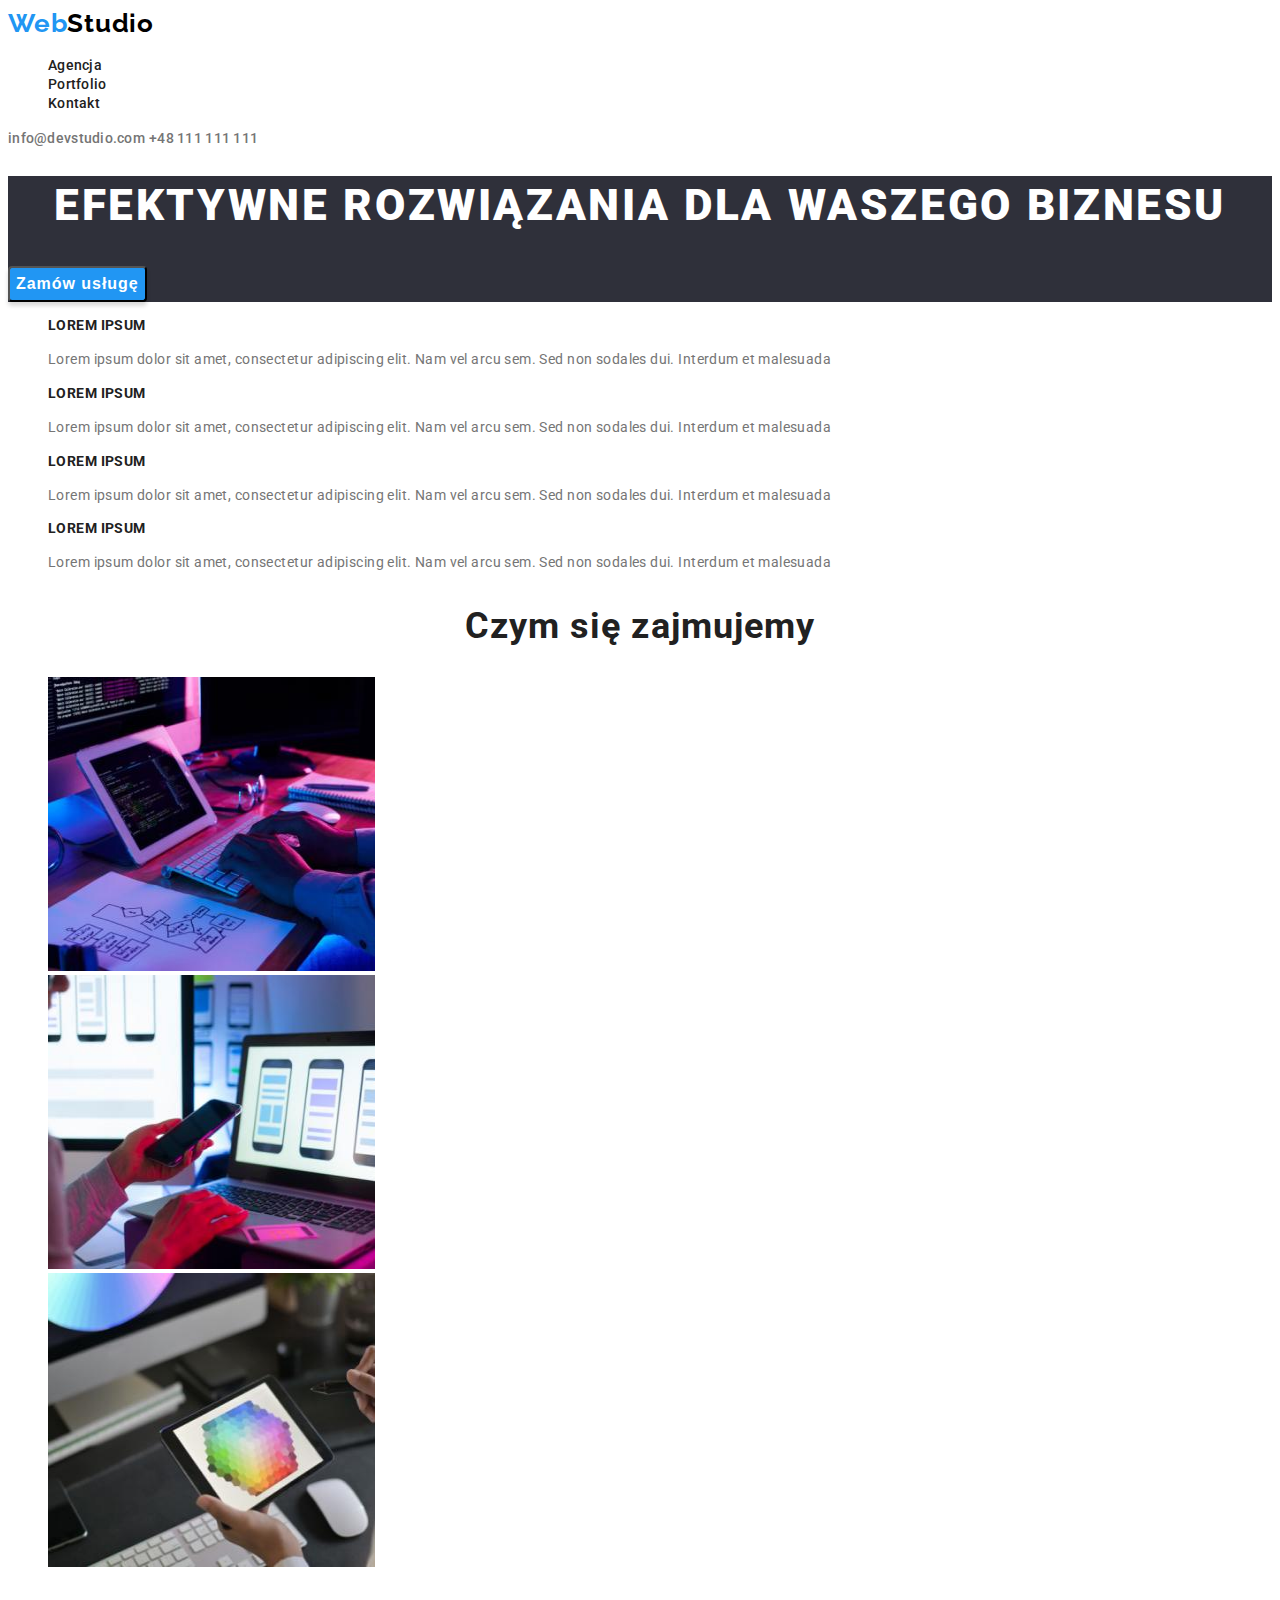
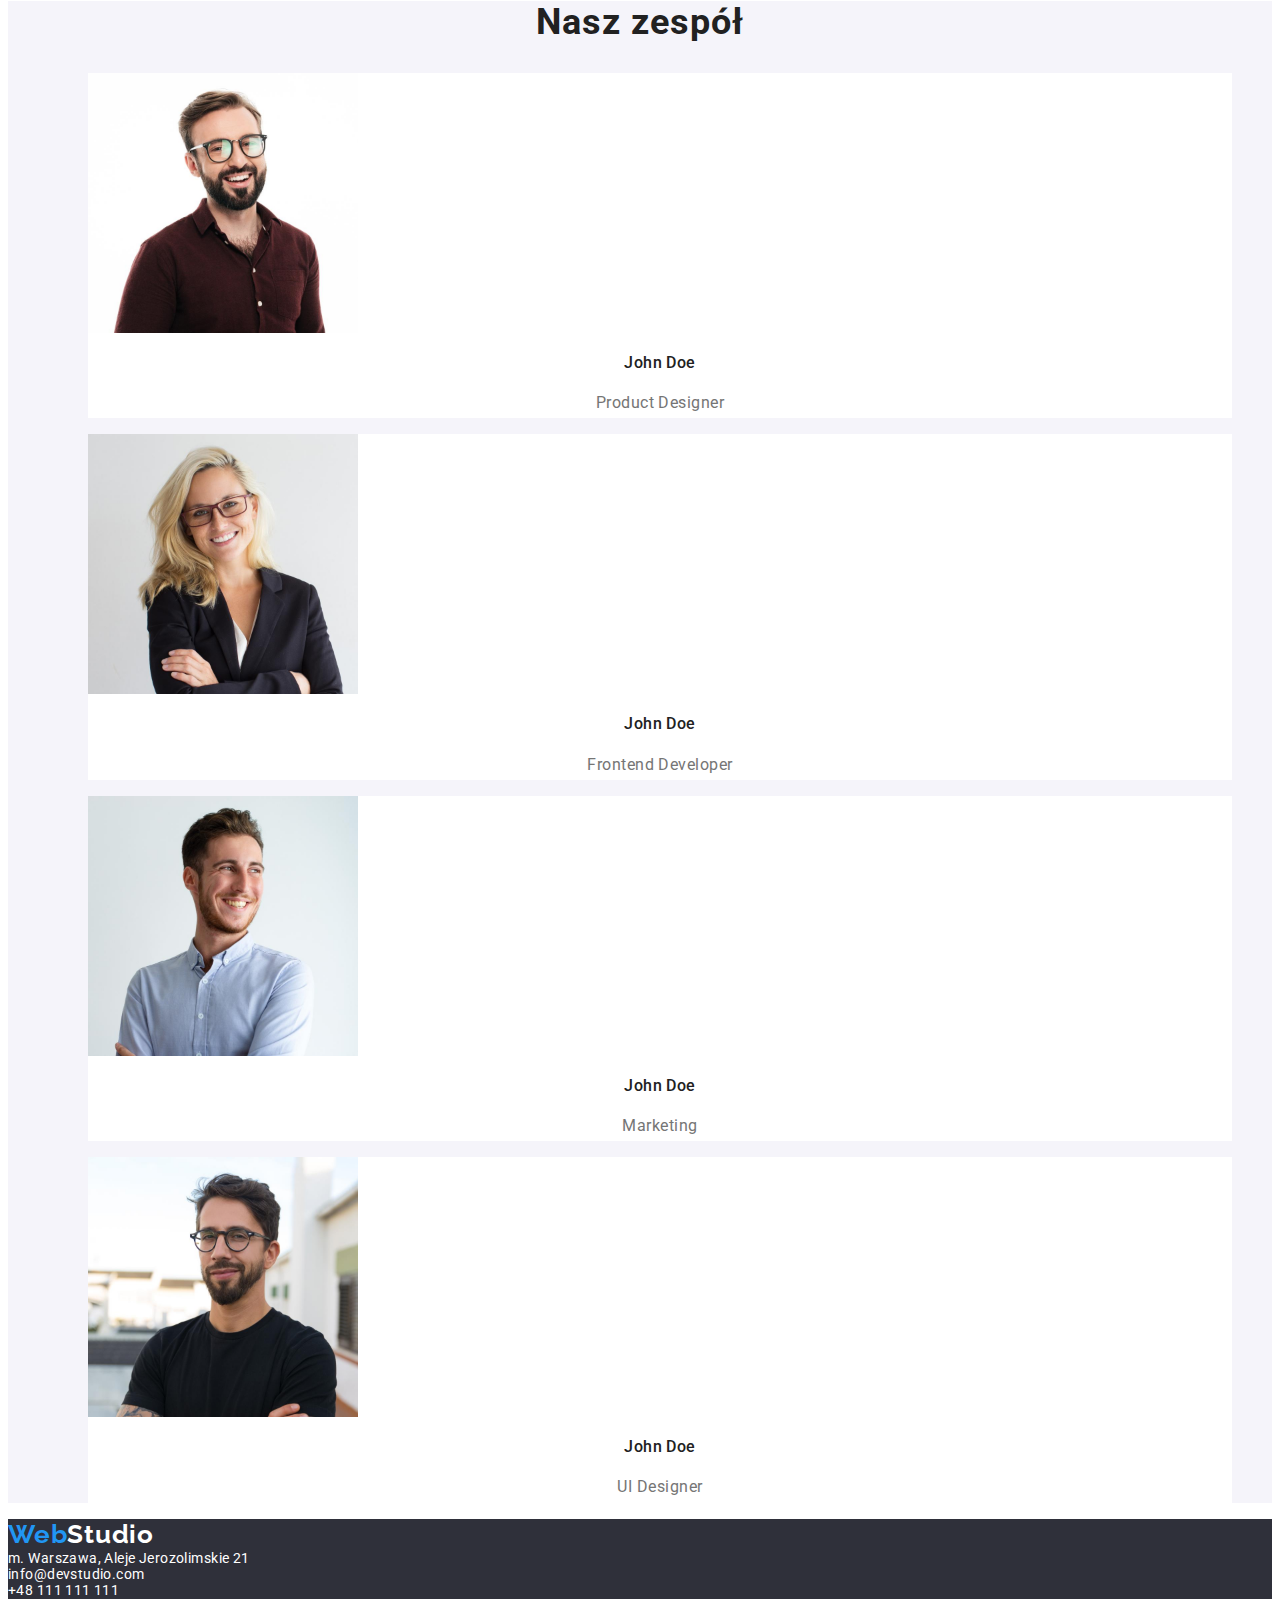
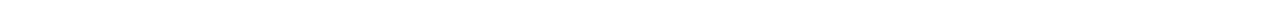
==== commit 4aecea38: "Updated styles.css" ====
--- a/index.html
+++ b/index.html
@@ -16,30 +16,36 @@
   <body>
     <!--Nagłówek makiety-->
     <header>
-      <a class="header-logo" href="index.html"><span class="logo-web">Web</span>Studio</a>
+      <a class="header-logo" href="index.html"
+        ><span class="logo-web">Web</span>Studio</a
+      >
       <!--Menu makiety-->
       <nav>
-        <ul class="nav-list">
+        <ul class="list nav-list">
           <li><a class="nav-list-item-link" href="#">Agencja</a></li>
-          <li><a class="nav-list-item-link" href="portfolio.html">Portfolio</a></li>
+          <li>
+            <a class="nav-list-item-link" href="portfolio.html">Portfolio</a>
+          </li>
           <li><a class="nav-list-item-link" href="#">Kontakt</a></li>
         </ul>
       </nav>
-      <a class="header-address" href="mailto:info@devstudio.com">info@devstudio.com</a>
+      <a class="header-address" href="mailto:info@devstudio.com"
+        >info@devstudio.com</a
+      >
       <a class="header-phone" href="tel:+48111111111">+48 111 111 111</a>
     </header>
     <main>
       <!--Header makiety-->
-      <section class="title">
-        <h1>Efektywne rozwiązania dla waszego biznesu</h1>
-        <button class="title-button" type="button">Zamów usługę</button>
+      <section class="hero">
+        <h1 class="hero-title">Efektywne rozwiązania dla waszego biznesu</h1>
+        <button class="hero-button" type="button">Zamów usługę</button>
       </section>
       <!--Nasze atuty-->
-      <section class="trumps" >
-        <ul>
+      <section class="trumps">
+        <ul class="list">
           <li>
-            <div class="trumps-title">
-              <h2>Lorem ipsum</h2>
+            <div class="trumps-box">
+              <h2 class="trumps-title">Lorem ipsum</h2>
               <p class="trumps-item">
                 Lorem ipsum dolor sit amet, consectetur adipiscing elit. Nam vel
                 arcu sem. Sed non sodales dui. Interdum et malesuada
@@ -47,8 +53,8 @@
             </div>
           </li>
           <li>
-            <div class="trumps-title">
-              <h2>Lorem ipsum</h2>
+            <div class="trumps-box">
+              <h2 class="trumps-title">Lorem ipsum</h2>
               <p class="trumps-item">
                 Lorem ipsum dolor sit amet, consectetur adipiscing elit. Nam vel
                 arcu sem. Sed non sodales dui. Interdum et malesuada
@@ -56,8 +62,8 @@
             </div>
           </li>
           <li>
-            <div class="trumps-title">
-              <h2>Lorem ipsum</h2>
+            <div class="trumps-box">
+              <h2 class="trumps-title">Lorem ipsum</h2>
               <p class="trumps-item">
                 Lorem ipsum dolor sit amet, consectetur adipiscing elit. Nam vel
                 arcu sem. Sed non sodales dui. Interdum et malesuada
@@ -65,8 +71,8 @@
             </div>
           </li>
           <li>
-            <div class="trumps-title">
-              <h2>Lorem ipsum</h2>
+            <div class="trumps-box">
+              <h2 class="trumps-title">Lorem ipsum</h2>
               <p class="trumps-item">
                 Lorem ipsum dolor sit amet, consectetur adipiscing elit. Nam vel
                 arcu sem. Sed non sodales dui. Interdum et malesuada
@@ -77,11 +83,10 @@
       </section>
       <!--Czym sie zajmujemy-->
       <section class="works">
-        <h2>Czym się zajmujemy</h2>
-        <ul>
+        <h2 class="works-title">Czym się zajmujemy</h2>
+        <ul class="list">
           <li>
             <img
-              class="works-box-comp"
               src="images/desk1.jpg"
               alt="Praca przy biurku na komputerze i tablecie"
               width="327"
@@ -90,7 +95,6 @@
           </li>
           <li>
             <img
-              class="works-box-phone"
               src="images/desk2.jpg"
               alt="Praca przy biurku z latopem i telefonem komórkowym"
               width="327"
@@ -99,7 +103,6 @@
           </li>
           <li>
             <img
-              class="works-box-tab"
               src="images/desk3.jpg"
               alt="Praca z tabletem"
               width="327"
@@ -109,9 +112,9 @@
         </ul>
       </section>
       <!--Nasz zespół-->
-      <section class="team" >
-        <h2>Nasz zespół</h2>
-        <ul class="team-box">
+      <section class="team">
+        <h2 class="team-title">Nasz zespół</h2>
+        <ul class="list team-box">
           <li>
             <figure class="team-card">
               <img
@@ -120,9 +123,9 @@
                 width="270"
                 height="260"
               />
-              <figcaption class="team-card-text">
-                <h3>John Doe</h3>
-                <p>Product Designer</p>
+              <figcaption class="team-card-descrip">
+                <h3 class="team-card-title">John Doe</h3>
+                <p class="team-card-text">Product Designer</p>
               </figcaption>
             </figure>
           </li>
@@ -134,9 +137,9 @@
                 width="270"
                 height="260"
               />
-              <figcaption class="team-card-text">
-                <h3>John Doe</h3>
-                <p>Frontend Developer</p>
+              <figcaption class="team-card-descrip">
+                <h3 class="team-card-title">John Doe</h3>
+                <p class="team-card-text">Frontend Developer</p>
               </figcaption>
             </figure>
           </li>
@@ -148,9 +151,9 @@
                 width="270"
                 height="260"
               />
-              <figcaption class="team-card-text">
-                <h3>John Doe</h3>
-                <p>Marketing</p>
+              <figcaption class="team-card-descrip">
+                <h3 class="team-card-title">John Doe</h3>
+                <p class="team-card-text">Marketing</p>
               </figcaption>
             </figure>
           </li>
@@ -162,9 +165,9 @@
                 width="270"
                 height="260"
               />
-              <figcaption class="team-card-text">
-                <h3>John Doe</h3>
-                <p>UI Designer</p>
+              <figcaption class="team-card-descrip">
+                <h3 class="team-card-title">John Doe</h3>
+                <p class="team-card-text">UI Designer</p>
               </figcaption>
             </figure>
           </li>
@@ -173,10 +176,15 @@
     </main>
     <!--Footer-->
     <footer class="footer-color">
-      <a class="footer-logo" href="index.html"><span class="logo-web">Web</span>Studio</a>
+      <a class="footer-logo" href="index.html"
+        ><span class="logo-web">Web</span>Studio</a
+      >
       <address class="footer-address">
         m. Warszawa, Aleje Jerozolimskie 21 <br />
-        <a class="footer-address-link" href="mailto:info@devstudio.com">info@devstudio.com</a> <br />
+        <a class="footer-address-link" href="mailto:info@devstudio.com"
+          >info@devstudio.com</a
+        >
+        <br />
         <a class="footer-phone-link" href="tel:+48111111111">+48 111 111 111</a>
       </address>
     </footer>
--- a/css/styles.css
+++ b/css/styles.css
@@ -1,202 +1,249 @@
 :root {
-    --main-color: #212121;
-    --support-color: #757575;
-    --higlight-color: #2196F3;
-    --black-color: #000000;
-    --white-color: #FFFFFF;
-    --footer-link-color: #FFFFFF 60%;
-    --background-color: #2F303A;
-    --box-shadow-color: rgba(0, 0, 0, 0.15);
-    --team-color: #F5F4FA;
-}
+  --main-color: #212121;
+  --support-color: #757575;
+  --higlight-color: #2196f3;
+  --black-color: #000000;
+  --white-color: #ffffff;
+  --footer-link-color: #ffffff 60%;
+  --background-color: #2f303a;
+  --box-shadow-color: rgba(0, 0, 0, 0.15);
+  --team-color: #f5f4fa;
+}
+
 body {
-    font-family: 'Roboto', sans-serfif;
-    color: var(--main-color);
+  font-family: "Roboto", sans-serfif;
+  color: var(--main-color);
 }
 
 /* Nagłówek makiety */
 
-.header-logo, .logo-web {
-font-family: 'Raleway';
-font-weight: 700;
-font-size: 26px;
-line-height: 1.19;
-text-decoration: none;
-letter-spacing: 0.03em;
-color: var(--black-color);
-}
-
+.header-logo,
 .logo-web {
-color: var(--higlight-color); 
-}
-
-.header-address, .header-phone {
-    font-weight: 500;
-    font-size: 14px;
-    line-height: 1.14;
-    text-decoration: none;
-    letter-spacing: 0.02em;
-    color: var(--support-color);
-}
-
-.header-address:hover, .header-phone:hover,
-.header-address:focus, .header-phone:focus {
-color: var(--higlight-color);
-text-decoration: underline;
+  font-family: "Raleway";
+  font-weight: 700;
+  font-size: 26px;
+  line-height: 1.19;
+  text-decoration: none;
+  letter-spacing: 0.03em;
+  color: var(--black-color);
+}
+
+.logo-web {
+  color: var(--higlight-color);
+}
+
+.header-address,
+.header-phone {
+  font-weight: 500;
+  font-size: 14px;
+  line-height: 1.14;
+  text-decoration: none;
+  letter-spacing: 0.02em;
+  color: var(--support-color);
+}
+
+.header-address:hover,
+.header-phone:hover,
+.header-address:focus,
+.header-phone:focus {
+  color: var(--higlight-color);
+  text-decoration: underline;
 }
 
 /* Menu makiety */
 
-.nav-list {
-    font-weight: 500;
-    font-size: 14px;
-    line-height: 1.14;
-    text-decoration: none;
-    letter-spacing: 0.02em;
-    color: var(--main-color);
-}
-
-.nav-list-item-link:hover, .nav-list-item-link:focus {
-    color: var(--higlight-color);
-    text-decoration: underline;
+.list {
+  list-style-type: none;
+}
+
+.nav-list-item-link {
+  font-weight: 500;
+  font-size: 14px;
+  line-height: 1.14;
+  text-decoration: none;
+  letter-spacing: 0.02em;
+  color: var(--main-color);
+}
+
+.nav-list-item-link:hover,
+.nav-list-item-link:focus {
+  color: var(--higlight-color);
+  text-decoration: underline;
 }
 
 /* Header makiety */
 
-.title {
-    background-color: var(--background-color);
-}
-
-.title h1 {
-    font-weight: 900;
-    font-size: 44px;
-    line-height: 1.36;
-    text-align: center;
-    letter-spacing: 0.06em;
-    text-transform: uppercase;
-    color: var(--white-color);
-}
-.title-button {
-background: var(--higlight-color);
-box-shadow: 0px 4px 4px var(--box-shadow-color);
-border-radius: 4px;
-font-weight: 700;
-font-size: 16px;
-line-height: 1.88;
-letter-spacing: 0.06em;
-color: var(--white-color);
+.hero {
+  background-color: var(--background-color);
+}
+
+.hero-title {
+  font-weight: 900;
+  font-size: 44px;
+  line-height: 1.36;
+  text-align: center;
+  letter-spacing: 0.06em;
+  text-transform: uppercase;
+  color: var(--white-color);
+}
+
+.hero-button {
+  background: var(--higlight-color);
+  box-shadow: 0px 4px 4px var(--box-shadow-color);
+  border-radius: 4px;
+  font-weight: 700;
+  font-size: 16px;
+  line-height: 1.88;
+  letter-spacing: 0.06em;
+  color: var(--white-color);
+  cursor: pointer;
 }
 
 /* Nasze atuty*/
 
-.trumps-title h2 {
-    font-weight: 700;
-    font-size: 14px;
-    line-height: 1.14;
-    letter-spacing: 0.03em;
-    text-transform: uppercase; 
-    color: var(--main-color);
-}
-
-.trumps-title p {
-font-weight: 400;
-line-height: 1.71;
-color: var(--support-color);
+.trumps-title {
+  font-weight: 700;
+  font-size: 14px;
+  line-height: 1.14;
+  letter-spacing: 0.03em;
+  text-transform: uppercase;
+  color: var(--main-color);
+}
+
+.trumps-item {
+  font-weight: 400;
+  font-size: 14px;
+  line-height: 1.71;
+  letter-spacing: 0.03em;
+  color: var(--support-color);
 }
 
 /* Czym sie zajmujemy  i nagłówek z Nasz zespół */
 
-.works h2, .team h2 {
-font-weight: 700;
-font-size: 36px;
-line-height: 1.17;
-text-align: center;
-letter-spacing: 0.03em;
-color: var(--main-color);
+.works-title,
+.team-title {
+  font-weight: 700;
+  font-size: 36px;
+  line-height: 1.17;
+  text-align: center;
+  letter-spacing: 0.03em;
+  color: var(--main-color);
 }
 
 /* Nasz zespół */
 
 .team {
-    background: var(--team-color);
+  background: var(--team-color);
 }
 
 .team-card {
-    background: var(--white-color);
-    font-size: 16px;
-    line-height: 1.19;
-    text-align: center;
-    letter-spacing: 0.03em;
-}
-
-.team-card-text h3 {
-    font-weight: 500;
-    color: var(--main-color);
-}
-
-.team-card-text p {
-color: var(--support-color);
+  background: var(--white-color);
+}
+
+.team-card-title {
+  font-weight: 500;
+  font-size: 16px;
+  line-height: 1.19;
+  text-align: center;
+  letter-spacing: 0.03em;
+  color: var(--main-color);
+}
+
+.team-card-text {
+  font-weight: 400;
+  font-size: 16px;
+  line-height: 1.9;
+  text-align: center;
+  letter-spacing: 0.03em;
+  color: var(--support-color);
 }
 
 /* Portfolio filters */
 
+.filter-button {
+  font-family: inherit;
+  font-weight: 500;
+  font-size: 16px;
+  line-height: 1.62;
+  text-align: center;
+  letter-spacing: 0.03em;
+  color: var(--main-color);
+  background: var(--team-color);
+  cursor: pointer;
+}
+
+.filter-button:hover,
+.filter-button:focus {
+  background: var(--higlight-color);
+  color: var(--white-color);
+}
+
 /* Portfolio projects */
 
-.projects-img {
-background: var(--white-color);
-}
-
-.projects-img-name {
-    font-weight: 700;
-    font-size: 18px;
-    line-height: 2.0;
-    letter-spacing: 0.06em;
-    color: var(--main-color); 
-}
-.projects-img-descrip {
-    font-weight: 400;
-    font-size: 16px;
-    line-height: 1.88;
-    letter-spacing: 0.03em;
-    color: var(--support-color);
+.project-card {
+  background: var(--white-color);
+}
+
+.project-card-title {
+  font-style: inherit;
+  font-weight: 700;
+  font-size: 18px;
+  line-height: 2;
+  letter-spacing: 0.06em;
+  color: var(--main-color);
+}
+
+.project-card-text {
+  font-style: inherit;
+  font-weight: 400;
+  font-size: 16px;
+  line-height: 1.88;
+  letter-spacing: 0.03em;
+  color: var(--support-color);
 }
 
 /* Footer */
 
 .footer-logo {
-    font-family: 'Raleway';
-    font-weight: 700;
-    font-size: 26px;
-    line-height: 1.19;
-    text-decoration: none;
-    letter-spacing: 0.03em;
-    color: var(--white-color);
-    }
+  font-family: "Raleway";
+  font-weight: 700;
+  font-size: 26px;
+  line-height: 1.19;
+  text-decoration: none;
+  letter-spacing: 0.03em;
+  color: var(--white-color);
+}
 
 .footer-color {
-background-color: var(--background-color);
+  background-color: var(--background-color);
 }
 
 .footer-address {
-    font-style: normal;
-    font-size: 14px;
-    line-height: 1.171;
-    letter-spacing: 0.03em;
-    color: var(--white-color);
-}
-
-.footer-address-link, .footer-phone-link, .footer-address-link-u {
-    color: var(--footer-link-color);
-    text-decoration: none;
-}
-
+  font-weight: 400;
+  font-style: normal;
+  font-size: 14px;
+  line-height: 1.171;
+  letter-spacing: 0.03em;
+  color: var(--white-color);
+}
+
+.footer-address-link,
+.footer-phone-link,
 .footer-address-link-u {
-    text-decoration: underline;
-}
-
-.footer-address-link:hover, .footer-phone-link:hover,
-.footer-address-link:focus, .footer-phone-link:focus,
-.footer-address-link-u:hover, .footer-address-link-u:focus {
-color: var(--higlight-color);
-text-decoration: underline;
-}+  color: var(--footer-link-color);
+  text-decoration: none;
+}
+
+.footer-address-link-u {
+  text-decoration: underline;
+}
+
+.footer-address-link:hover,
+.footer-phone-link:hover,
+.footer-address-link:focus,
+.footer-phone-link:focus,
+.footer-address-link-u:hover,
+.footer-address-link-u:focus {
+  color: var(--higlight-color);
+  text-decoration: underline;
+}
